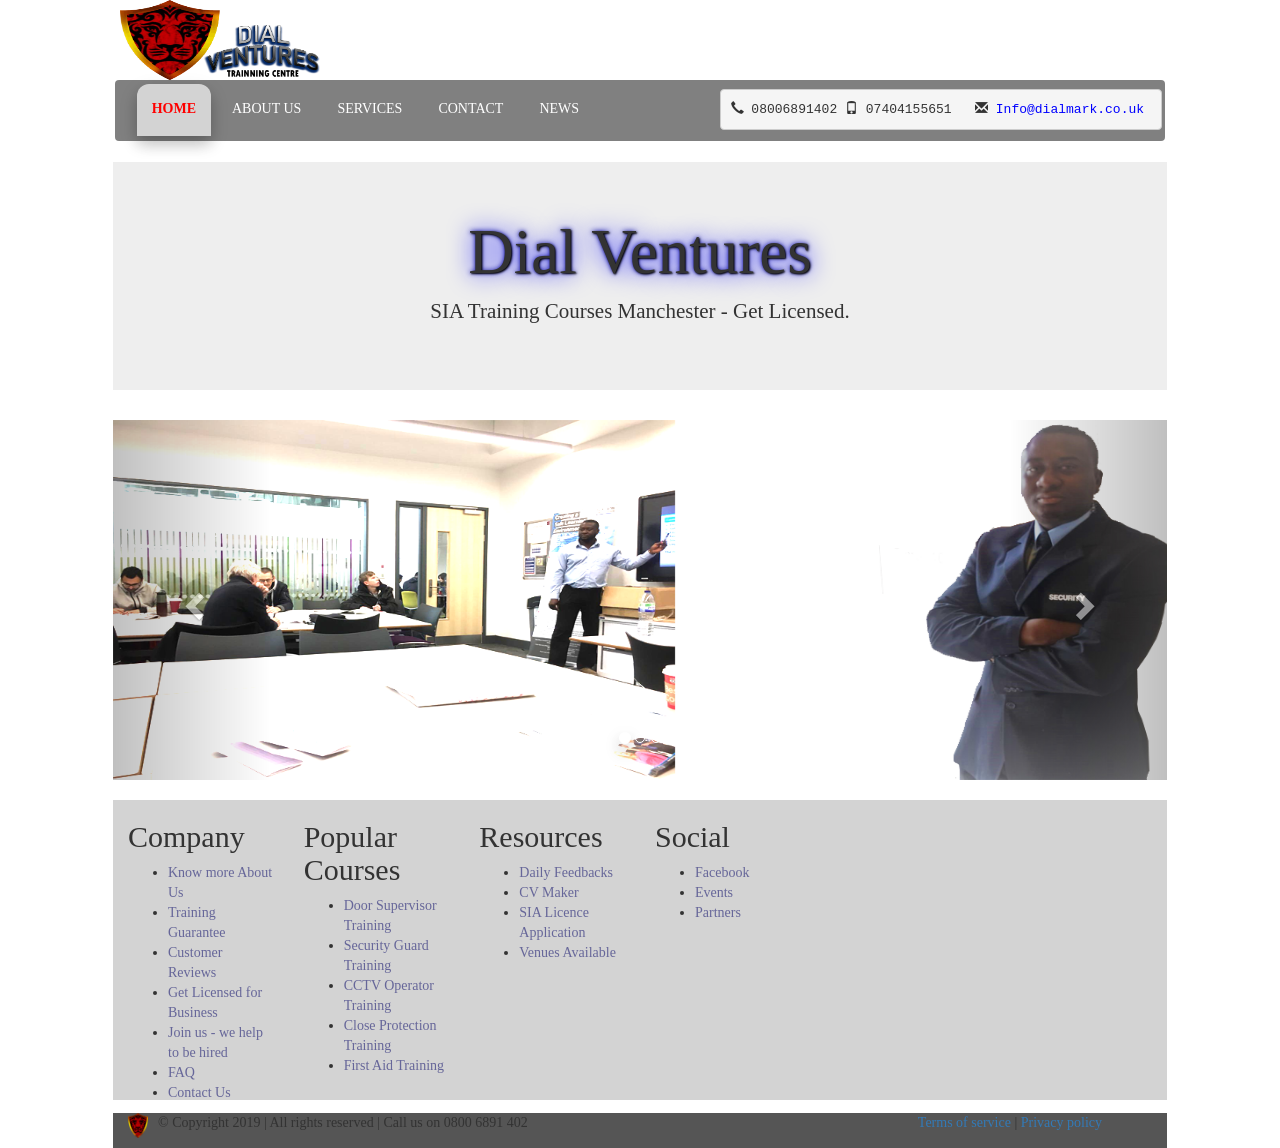
==== index.html @ cc52b5c0 "footer done fixed the size and info  of the footer" ====
<!DOCTYPE html>
<html lang="en">

    <head>
        <meta charset="UTF-8">
        <meta name="viewport" content="width=device-width, initial-scale=1">
        <title> Security </title>

<!--        <link rel="stylesheet" href="https://stackpath.bootstrapcdn.com/bootstrap/4.3.1/css/bootstrap.min.css" integrity="sha384-ggOyR0iXCbMQv3Xipma34MD+dH/1fQ784/j6cY/iJTQUOhcWr7x9JvoRxT2MZw1T" crossorigin="anonymous">-->

        <link rel="stylesheet" href="https://maxcdn.bootstrapcdn.com/bootstrap/3.4.0/css/bootstrap.min.css">

<!--        <link rel="stylesheet" href="https://stackpath.bootstrapcdn.com/bootstrap/4.1.2/css/bootstrap.min.css" integrity="sha384-Smlep5jCw/wG7hdkwQ/Z5nLIefveQRIY9nfy6xoR1uRYBtpZgI6339F5dgvm/e9B" crossorigin="anonymous">-->



        <link rel="stylesheet" href="StyleSheet/style.css">



    </head>



    <body>

        <div class="container-box">
        <!--        Navbar-->

            <nav class="navbar nav navbar navbar-fixed-top">
                <div class="container-fluid">
                    
                    <div class="navbar-header" >
                        
                        <button type="button" class=" navbar-default navbar-toggle" data-toggle="collapse" data-target="#myNavbar">
                            <span class="icon-bar"></span>
                            <span class="icon-bar"></span>
                            <span class="icon-bar"></span>                        
                        </button>
                        <img class="nav-logo" src="Images/logo%20and%20name.png" width="200" height="80" class="d-inline-block align-top" alt=""> 
                    </div>
                    
                </div>

    
            
            <nav class="navbar nav navbar-default-nav navbar-fixed-top-2">
                <div class="container-fluid">
                    <ul class="nav navbar-nav navbar-right">
                        <div  class="contact">
                            <pre><span class="glyphicon glyphicon-earphone"></span> 08006891402 <span class="glyphicon glyphicon-phone"></span> 07404155651   <span class="glyphicon glyphicon-envelope"></span><a href=mark@hotmail.com><font color="blue"> Info@dialmark.co.uk </font></a></pre>  
                        </div>
                    </ul>
                    <div class="collapse navbar-collapse" id="myNavbar">
                        <ul class="nav navbar-nav">
                            <li class="nav-item">
                                <a class="nav-link active" id="show_home" href="#">Home<span class="sr-only">(current)</span></a>  
                            </li>
                            <li class="nav-item">
                                <a class="nav-link" id="show_aboutUs" href="#">About US</a>
                            </li>
                            <li class="nav-item">
                                <a class="nav-link" id="show_services" href="#">Services</a>
                            </li>
                            <li class="nav-item">
                                <a class="nav-link" id="show_contact" href="#">Contact</a>
                            </li>
                            <li class="nav-item">
                                <a class="nav-link" id="show_news" href="#">News</a>
                            </li>
                        </ul>
                    </div>
                </div>
            </nav>
            </nav>
<!--container-->
            
<div class="containerAssects">
    <div class="row">

<!--        home-->
        <div class="home">
            <!--------jumbotron----->
            <div class="jumbotron jumbotron-fluid">
                <div class="container text-center">
                    <h1 class="display-4"> Dial Ventures </h1>
                    <p class="lead">SIA Training Courses Manchester - Get Licensed.</p>
                </div>
            </div>


        <!--images-->
        <div id="myCarousel" class="carousel slide" data-ride= "carousel">

            <!--indicators-->
            <ol class="carousel-indicators">
                <li data-target = "#myCarousel" data-slide-to = "0" class="active"></li>
                <li data-target = "#myCarousel" data-slide-to = "1"></li>
                <li data-target = "#myCarousel" data-slide-to = "2"></li>
            </ol>

            <!--    wrapper for slides-->
            <div class="carousel-inner">

                <div class="item active">
                    <img src="Images/pic1.png" alt="sec">
                    <div class="carousel-caption">
                        <h3></h3>
                        <p></p>
                    </div>
                </div>

                <div class="item">
                    <img src="Images/pic2.png" alt="sec2">
                    <div class="carousel-caption">
                        <h3></h3>
                        <p></p>
                    </div>
                </div>

                <div class="item">
                    <img src="Images/pic3.png" alt="sec3">
                    <div class="carousel-caption">
                        <h3><strong><font color="red"> WE WILL GIVE YOU THE SHIELD </font></strong></h3>
                        <p><font color="red"> IN ORDER TO PROCTED YOURSELF AND OTHERS </font></p>
                    </div>
                </div>

            </div> 

            <!-- Left and right controls -->
            <a class="left carousel-control" href="#myCarousel" data-slide="prev">
                <span class="glyphicon glyphicon-chevron-left"></span>
                <span class="sr-only">Previous</span>
            </a>
            <a class="right carousel-control" href="#myCarousel" data-slide="next">
                <span class="glyphicon glyphicon-chevron-right"></span>
                <span class="sr-only">Next</span>
            </a>

        </div>

        </div>

<!--        about us-->
        <div class="aboutUs">
            <h2>About Us</h2>
            <p class="indent">best trainning and lessons</p>
        </div>
<!--        services-->
        <div class="services">
            <h2>services</h2>
            <p class="indent">we sell what we show</p>
        </div>
<!--        contacts-->
        <div class="contacts">
            <h2>Contacts</h2> <br>
<!--            <p class="indent">we will find you</p>-->
            <div ><iframe width="100%" height="400px" src="https://maps.google.com/maps?width=500px;height=400px;hl=en&amp;q=4th%20Floor%20%20Wilson%20Park%20Monsall%20Road%20Newton%20Heath%20M40%208WN%2C%20Manchester%2C%20United%20Kingdom+(Security%20Dial%20Ventures)&amp;ie=UTF8&amp;t=k&amp;z=17&amp;iwloc=B&amp;output=embed" frameborder="0" scrolling="no" marginheight="0" marginwidth="0"></iframe>
            </div>
            <address>
                Contact <a href="Info@dialmark.co.uk">Mark </a>for more information .<br> <br>
                <strong>Visit us at:</strong><br><br>
                4th Floor, <br>
                Wilson Park Monsall Road<br>
                Newton Heath,<br>
                M40 8WN Manchester <br>
                England<br>
            </address>
        </div>
<!--        news-->
        <div class="news">
            <h2>news</h2>
            <p class="indent">the office will open soon</p>
        </div>


        <!-- Footer -->
<!--        <footer class="page-footer font-small teal pt-4">-->

            <!-- Footer Text -->
<!--
            <div class="container-fluid text-center text-md-left">

            </div>
-->
            <!-- Footer Text -->

            <!-- Copyright --> 
<!--
            <div class="footer-copyright text-center py-3">© 2018 Copyright:
                <p> Coded by Wylker Gomes </p>
            </div>
-->
            <!-- Copyright -->

<!--        </footer>-->
       
       
       
       
       
        <!-- Footer -->
               
               
        <div class="contain-footer">
            
                <div class="col-md-2">
                   
                    <h2 class="header">Company</h2>
                    <ul class="sitemap-list">
                        <li><font color="#666699">Know more About Us</font></li>
                        <li><font color="#666699">Training Guarantee</font></li>
                        <li><font color="#666699">Customer Reviews</font></li>
                        <li><font color="#666699">Get Licensed for Business</font></li>
                        <li><font color="#666699">Join us - we help to be hired</font></li>
                        <li><font color="#666699">FAQ</font></li>
                        <li><font color="#666699">Contact Us</font></li>
                    </ul>
                </div>

                <div class="col-md-2">
                    <h2 class="header">Popular Courses</h2>
                    <ul class="sitemap-list">
                        <li><font color="#666699">Door Supervisor Training</font></li>
                        <li><font color="#666699">Security Guard Training</font></li>
                        <li><font color="#666699">CCTV Operator Training</font></li>
                        <li><font color="#666699">Close Protection Training</font></li>
                        <li><font color="#666699">First Aid Training</font></li>					
                    </ul>
                </div>

                <div class="col-md-2">
                    <h2 class="header">Resources</h2>
                    <ul class="sitemap-list">
                        <li><font color="#666699">Daily Feedbacks</font></li>
                        <li><font color="#666699">CV Maker</font></li>
                        <li><font color="#666699">SIA Licence Application</font></li>
                        <li><font color="#666699">Venues Available</font></li>
                    </ul>
                </div>  

                <div class="col-md-2">
                    <h2 class="header">Social</h2>

                    <ul class="sitemap-list">
                        <li><font color="#666699">Facebook</font></li>
                        <li><font color="#666699">Events</font></li>
                        <li><font color="#666699">Partners</font></li>
                    </ul>
                </div>
                <footer>
                            <div class="col-md-12">
                                    <p class="footer-logo pull-left"><a href=""> <img src="Images/security%20logo.png" width="20" height="25" alt="Get Licensed logo">  </a></p>
                                    <p class="copyright pull-left">  © Copyright 2019 | All rights reserved | Call us on 0800 6891 402</p>
                                    <p class="terms pull-right"><a href="">Terms of service </a> | <a href="">Privacy policy</a></p>
                            </div>
                </footer>  
            </div>          
        </div>
                </div>
                <!--/row-->
            </div>
            <!--container assects-->
        



<!--        <script src="https://code.jquery.com/jquery-3.3.1.slim.min.js" integrity="sha384-q8i/X+965DzO0rT7abK41JStQIAqVgRVzpbzo5smXKp4YfRvH+8abtTE1Pi6jizo" crossorigin="anonymous"></script>-->
<!--        <script src="https://cdnjs.cloudflare.com/ajax/libs/popper.js/1.14.7/umd/popper.min.js" integrity="sha384-UO2eT0CpHqdSJQ6hJty5KVphtPhzWj9WO1clHTMGa3JDZwrnQq4sF86dIHNDz0W1" crossorigin="anonymous"></script>-->
<!--        <script src="https://stackpath.bootstrapcdn.com/bootstrap/4.3.1/js/bootstrap.min.js" integrity="sha384-JjSmVgyd0p3pXB1rRibZUAYoIIy6OrQ6VrjIEaFf/nJGzIxFDsf4x0xIM+B07jRM" crossorigin="anonymous"></script>-->

        <script src="https://ajax.googleapis.com/ajax/libs/jquery/3.3.1/jquery.min.js"></script>
        <script src="https://maxcdn.bootstrapcdn.com/bootstrap/3.4.0/js/bootstrap.min.js"></script>


        <script src="JavaScript/main.js"></script>


        <script src="http://ajax.googleapis.com/ajax/libs/jquery/1.10.2/jquery.min.js"></script>
<!--        <script src="js/bootstrap.js"></script>-->


     
       
       

    </body>

</html>
---- StyleSheet/style.css ----
.container-box{
    font-family: "Times New Roman", Times, serif;
    padding-left: 10%;
    padding-right: 10%;
    
}

/*div containers*/

.containerAssects .home{
    display:;
}

.containerAssects .aboutUs{
    display:none;
}
.containerAssects .services{
    display:none;
}
.containerAssects .contacts{
    display:none;
}
.containerAssects .news{display:none;
}

/*end of div containers*/

/*nav*/
ul a:hover{
    color: red !important;
}

nav{
    height: ;
    background-color:;
    margin-left: 4.7%;
    margin-right: 4.7%;

}

nav li{
    text-align: center;
    text-transform: uppercase;   
    
}
nav a{
    color: white !important;
    font-size: 1em !important;
}

/*
.contact nav-item{
    
    height: 20px;
    width: 20px;
    margin-left: 50px;
}
.contact{
    padding-left: 70%;
    padding-bottom: 0px;
    
}
*/
/*navbar button layout */


.navbar-default{
    margin-top: 8;
    background-color: black;
    border-color: gray;
}
.navbar-default .icon-bar {
    background-color: white;
}
.navbar-default-nav{
    background-color: gray;
    
}
/*/////////////////////*/

li.nav-item{
    margin-bottom:0px;
    margin-top: 3px;
}

.navbar-nav>li>a {
        padding-top: 15px;
        padding-bottom: 15px;
    margin-left: 6px;
}


.navbar-nav>li>a:hover:after{
    position: ;
    background-color: ;
}
.nav-item{
    background-color: ;
}


li > a:after{
    content: '';
    display: block;
    height: 1.5px;
    background-color: lightgray;
    transform: scaleX(0);
    transition: transform .3s;
}
li > a:hover:after{
    transform: scaleX(1);
    transition: transform .3s;
}
.active{
    color: red !important;
    font-weight: bold;
    background-color: lightgray;
    border-top-left-radius: 12px;
    border-top-right-radius: 12px;
    box-shadow: 0 8px 16px 0 rgba(0,0,0,0.2), 0 6px 20px 0 rgba(0,0,0,0.10);
    
}

/* contacts phone number and email*/
.navbar-right{
    margin-left:;
    margin-right:6px;
    padding-right:;
    padding-top: ;
    padding-left: ;
    padding-bottom:0px;
    
}
.nav>li>a:hover{
    background-color: lightgray;
    border-top-left-radius: 12px;
    border-top-right-radius: 12px;
    
}
.contact{
    margin-left: ;
    margin-right:-19px;
    padding-right:;
    padding-top: 8px;
}
.navbar-fixed-top-2{
    margin-top:px;
    padding-left: ;
    padding-right: ;
    background-color: grey;
    margin-left: 
}
.navbar-fixed-top{
    
    padding-left: ;
    padding-right: ;
    background-color: white;  
}
.container-fluid .navbar-header{
    margin-right: 4%;
    margin-left: 4%;
}
/*container assects*/

.containerAssects{
    margin-top:150px;
}

/*Image carosel*/
.carousel-inner{
    
    overflow-x: hidden;
    width: 100%;
    height: 100%;
    padding-bottom:;

}
/*
.item>img{
    height: 100%;
    width: 100%;
    padding-top: px;
    
}
*/
.carousel-inner > .item > img {
    width:100%;
    height:360px;
/*    object-fit:contain;*/
/*
    .fill {object-fit: fill;}
    .contain {object-fit: contain;}
    .cover {object-fit: cover;}
    .scale-down {object-fit: scale-down;}
    .none {object-fit: none;}
*/
}


/*h1*/
h1 {
    color: white;
    text-shadow: 1px 1px 2px black, 0 0 25px blue, 0 0 5px darkblue;
}

/*/////////////////////////////*/


/* Set height of the grid so .sidenav can be 100% (adjust as needed) */
/*.row.content {height: 450px}*/

/* Set gray background color and 100% height */
/*
.sidenav {
    padding-top: 10px;
    background-color: #f1f1f1;
    height: auto;
    width: auto;
}
*/

/* Set black background color, white text and some padding */

/* On small screens, set height to 'auto' for sidenav and grid */
/*
@media screen and (max-width: 767px) {
    .sidenav {
        height: auto;
        width: auto;
        padding: 0px;
    }
    .row.content {height:auto;} 
}
*/

/*footer*/

.contain-footer{
    background-color: lightgray;
    height: 300px;
    margin-top: 20px;
    padding-left: %;
    padding-right: %;
    padding-right:px;
    margin-right: ;
    margin-left: ;
}

.row{
    margin-right: px;
}
.col-sm-2{
    padding-right:px;
    margin: px;
}

.col-md-12{

    background-color: #555;
    padding-bottom: ;
    padding-top: ;
    margin-top: ;
    margin-right:px;
    padding-left: px;
}

.pull-left{
    margin-right: 10px;
}
.pull-right{
    margin-right: 50px;
}
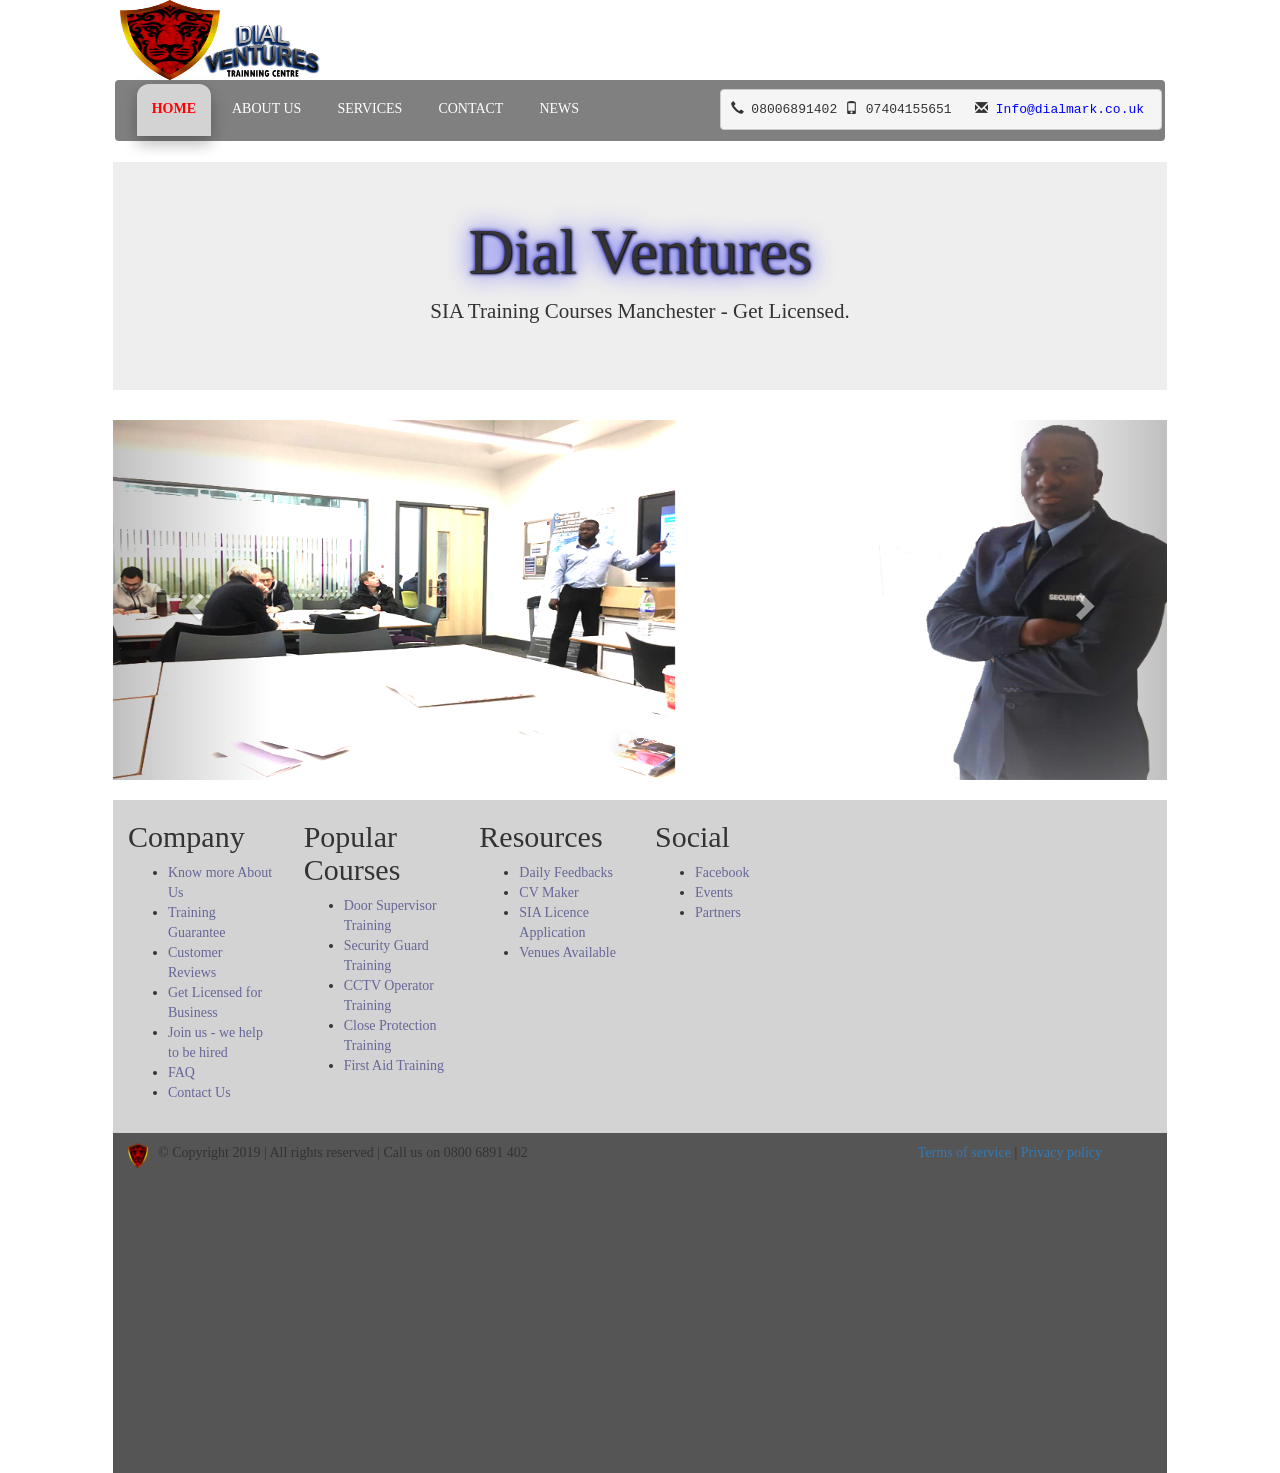
==== commit 5aaf99cb: "footer done, mobile & web version add info in on the other pages" ====
--- a/index.html
+++ b/index.html
@@ -203,10 +203,9 @@
         <!-- Footer -->
                
                
-        <div class="contain-footer">
+        <div id="contain-footer">
             
                 <div class="col-md-2">
-                   
                     <h2 class="header">Company</h2>
                     <ul class="sitemap-list">
                         <li><font color="#666699">Know more About Us</font></li>
@@ -249,20 +248,25 @@
                         <li><font color="#666699">Partners</font></li>
                     </ul>
                 </div>
-                <footer>
-                            <div class="col-md-12">
-                                    <p class="footer-logo pull-left"><a href=""> <img src="Images/security%20logo.png" width="20" height="25" alt="Get Licensed logo">  </a></p>
-                                    <p class="copyright pull-left">  © Copyright 2019 | All rights reserved | Call us on 0800 6891 402</p>
-                                    <p class="terms pull-right"><a href="">Terms of service </a> | <a href="">Privacy policy</a></p>
-                            </div>
-                </footer>  
+                
+            <div class="col-md-12">
+                <footer class="footer">
+                    <p class="footer-logo pull-left"><a href=""> <img src="Images/security%20logo.png" width="20" height="25" alt="Get Licensed logo">  </a></p>
+                    <p class="copyright pull-left">  © Copyright 2019 | All rights reserved | Call us on 0800 6891 402</p>
+                    <p class="terms pull-right"><a href="">Terms of service </a> | <a href="">Privacy policy</a></p>
+                </footer>
+            </div>
+                
+ 
+               </div> 
+            <!--  contain-footer-->
             </div>          
-        </div>
-                </div>
-                <!--/row-->
-            </div>
-            <!--container assects-->
-        
+        <!--/row-->
+        </div>
+            <div class="push"></div>
+    <!--container assects-->
+     </div>
+            <!--                footer-->
 
 
 
--- a/StyleSheet/style.css
+++ b/StyleSheet/style.css
@@ -235,38 +235,40 @@
 
 /*footer*/
 
-.contain-footer{
-    background-color: lightgray;
-    height: 300px;
+#contain-footer{
+    background-color: lightgray;
+    height: 625px;
     margin-top: 20px;
     padding-left: %;
     padding-right: %;
-    padding-right:px;
-    margin-right: ;
-    margin-left: ;
 }
 
 .row{
     margin-right: px;
 }
-.col-sm-2{
-    padding-right:px;
-    margin: px;
-}
-
-.col-md-12{
-
+.col-md-2{
+    background-color: lightgray;
+    padding-bottom: 20px;
+}
+
+.col-md-12 {
+
+    height: 340px;
     background-color: #555;
-    padding-bottom: ;
-    padding-top: ;
-    margin-top: ;
-    margin-right:px;
-    padding-left: px;
-}
+    padding-bottom:0px ;
+    padding-top: 0px;
+    margin-bottom: 0px;
+    position: fixed-botton;
+
+}
+
+
 
 .pull-left{
+    padding-top: 10px;
     margin-right: 10px;
 }
 .pull-right{
+    padding-top: 10px;
     margin-right: 50px;
 }
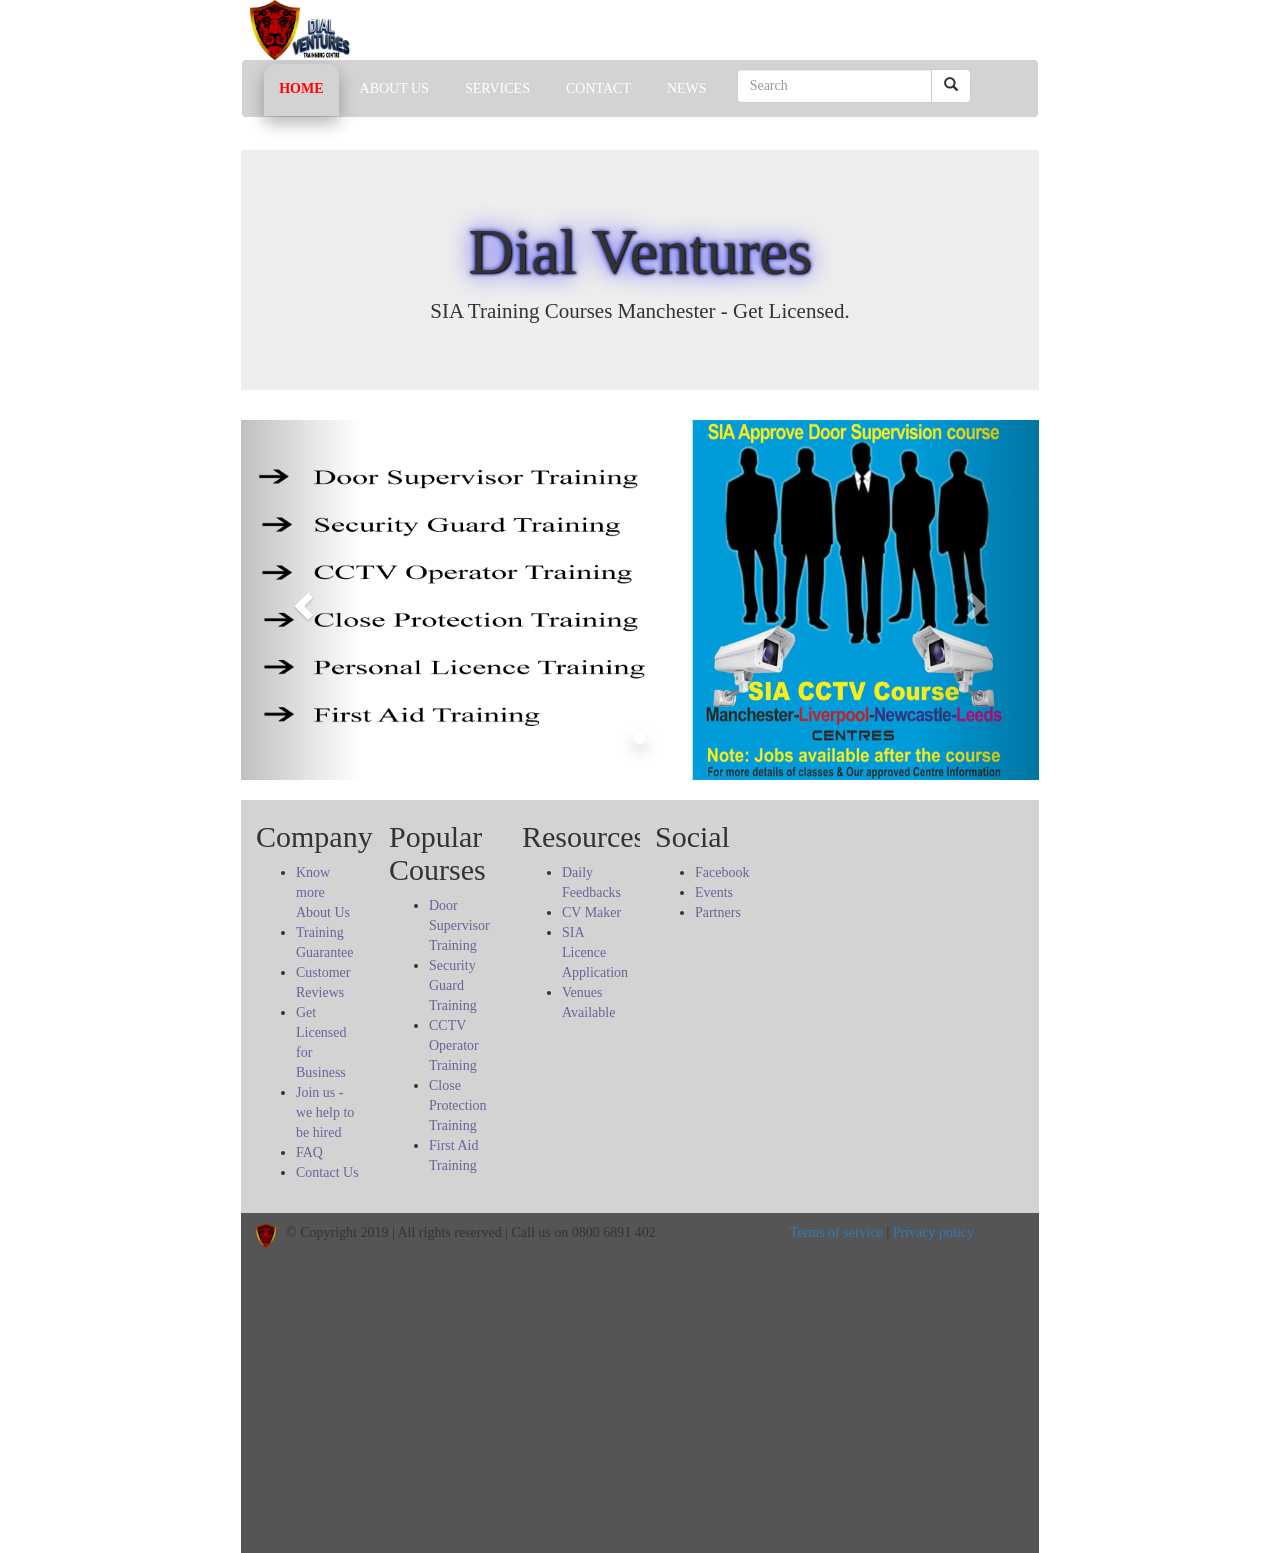
==== commit c4d3bc4a: "better nav bar change color and check the position of contacts" ====
--- a/index.html
+++ b/index.html
@@ -22,272 +22,393 @@
 
 
 
-    <body>
-
-        <div class="container-box">
-        <!--        Navbar-->
-
-            <nav class="navbar nav navbar navbar-fixed-top">
-                <div class="container-fluid">
-                    
-                    <div class="navbar-header" >
-                        
-                        <button type="button" class=" navbar-default navbar-toggle" data-toggle="collapse" data-target="#myNavbar">
-                            <span class="icon-bar"></span>
-                            <span class="icon-bar"></span>
-                            <span class="icon-bar"></span>                        
+    <body data-brackets-id="510" style="">
+
+        <div data-brackets-id="511" class="container-box">
+            <!--        Navbar-->
+
+            <nav data-brackets-id="512" class="navbar nav navbar navbar-fixed-top">
+                <div data-brackets-id="513" class="container-fluid">
+
+                    <div data-brackets-id="514" class="navbar-header">
+
+                        <button data-brackets-id="515" type="button" class=" navbar-default navbar-toggle" data-toggle="collapse" data-target="#myNavbar">
+                            <span data-brackets-id="516" class="icon-bar"></span>
+                            <span data-brackets-id="517" class="icon-bar"></span>
+                            <span data-brackets-id="518" class="icon-bar"></span>                        
                         </button>
-                        <img class="nav-logo" src="Images/logo%20and%20name.png" width="200" height="80" class="d-inline-block align-top" alt=""> 
-                    </div>
-                    
+                        <img data-brackets-id="519" class="nav-logo" src="Images/logo%20and%20name.png" width="100" height="60" alt=""> 
+                        <div data-brackets-id="520" class="contact">
+                            <pre data-brackets-id="521"><span data-brackets-id="522" class="glyphicon glyphicon-earphone"></span> 08006891402 <span data-brackets-id="523" class="glyphicon glyphicon-phone"></span> 07404155651   <span data-brackets-id="524" class="glyphicon glyphicon-envelope"></span><a data-brackets-id="525" href="mark@hotmail.com"><font data-brackets-id="526" color="blue"> Info@dialmark.co.uk </font></a></pre>  
+                        </div>
+                    </div>
+
                 </div>
 
-    
-            
-            <nav class="navbar nav navbar-default-nav navbar-fixed-top-2">
-                <div class="container-fluid">
-                    <ul class="nav navbar-nav navbar-right">
-                        <div  class="contact">
-                            <pre><span class="glyphicon glyphicon-earphone"></span> 08006891402 <span class="glyphicon glyphicon-phone"></span> 07404155651   <span class="glyphicon glyphicon-envelope"></span><a href=mark@hotmail.com><font color="blue"> Info@dialmark.co.uk </font></a></pre>  
-                        </div>
-                    </ul>
-                    <div class="collapse navbar-collapse" id="myNavbar">
-                        <ul class="nav navbar-nav">
-                            <li class="nav-item">
-                                <a class="nav-link active" id="show_home" href="#">Home<span class="sr-only">(current)</span></a>  
-                            </li>
-                            <li class="nav-item">
-                                <a class="nav-link" id="show_aboutUs" href="#">About US</a>
-                            </li>
-                            <li class="nav-item">
-                                <a class="nav-link" id="show_services" href="#">Services</a>
-                            </li>
-                            <li class="nav-item">
-                                <a class="nav-link" id="show_contact" href="#">Contact</a>
-                            </li>
-                            <li class="nav-item">
-                                <a class="nav-link" id="show_news" href="#">News</a>
-                            </li>
+
+
+                <nav data-brackets-id="527" class="navbar nav navbar-default-nav navbar-fixed-top-2">
+                    <div data-brackets-id="528" class="container-fluid">
+                        <ul data-brackets-id="529" class="nav navbar-nav navbar-right">
+
                         </ul>
-                    </div>
-                </div>
+                        <div data-brackets-id="530" class="collapse navbar-collapse" id="myNavbar">
+                            <ul data-brackets-id="531" class="nav navbar-nav">
+                                <li data-brackets-id="532" class="nav-item">
+                                    <a data-brackets-id="533" class="nav-link active" id="show_home" href="#">Home<span data-brackets-id="534" class="sr-only">(current)</span></a>
+                                </li>
+                                <li data-brackets-id="535" class="nav-item">
+                                    <a data-brackets-id="536" class="nav-link" id="show_aboutUs" href="#">About US</a>
+                                </li>
+                                <li data-brackets-id="537" class="nav-item">
+                                    <a data-brackets-id="538" class="nav-link" id="show_services" href="#">Services</a>
+                                </li>
+                                <li data-brackets-id="539" class="nav-item">
+                                    <a data-brackets-id="540" class="nav-link" id="show_contact" href="#">Contact</a>
+                                </li>
+                                <li data-brackets-id="541" class="nav-item">
+                                    <a data-brackets-id="542" class="nav-link" id="show_news" href="#">News</a>
+                                </li>
+                            </ul>
+                            <form data-brackets-id="543" class="navbar-form navbar-left" action="/action_page.php">
+                                <div data-brackets-id="544" class="input-group">
+                                    <input data-brackets-id="545" type="text" class="form-control" placeholder="Search" name="search">
+                                    <div data-brackets-id="546" class="input-group-btn">
+                                        <button data-brackets-id="547" class="btn btn-default" type="submit">
+                                            <i data-brackets-id="548" class="glyphicon glyphicon-search"></i>
+                                        </button>
+                                    </div>
+                                </div>
+                            </form>
+                        </div>
+                    </div>
+                </nav>
             </nav>
-            </nav>
-<!--container-->
-            
-<div class="containerAssects">
-    <div class="row">
-
-<!--        home-->
-        <div class="home">
-            <!--------jumbotron----->
-            <div class="jumbotron jumbotron-fluid">
-                <div class="container text-center">
-                    <h1 class="display-4"> Dial Ventures </h1>
-                    <p class="lead">SIA Training Courses Manchester - Get Licensed.</p>
-                </div>
+
+
+            <!--new header-->
+
+            <!--
+<nav class="navbar nav navbar-default-nav navbar-fixed-top-2">
+<div class="container-fluid">
+<div class="navbar-header">
+<a class="navbar-brand" href="#"></a>
+</div>
+<ul class="nav navbar-nav">
+<li class="active"><a href="#">Home</a></li>
+<li><a href="#">Page 1</a></li>
+<li><a href="#">Page 2</a></li>
+</ul>
+<form class="navbar-form navbar-left" action="/action_page.php">
+<div class="input-group">
+<input type="text" class="form-control" placeholder="Search" name="search">
+<div class="input-group-btn">
+<button class="btn btn-default" type="submit">
+<i class="glyphicon glyphicon-search"></i>
+</button>
+</div>
+</div>
+</form>
+</div>
+</nav>
+-->
+
+
+            <!--mss header-->
+
+            <!--            <header id="header" class="container">-->
+            <!-- begin header top -->
+            <!--                <section id="header-top" class="clearfix">-->
+            <!-- begin header left -->
+            <!--
+<div class="one-half">
+
+<h1 id="logo"><a href="http://www.mcrsecurity.co.uk"><img src="http://www.mcrsecurity.co.uk/wp-content/uploads/2014/02/Logo-New.png" alt="MSS Security "></a></h1>
+<p id="tagline"></p>
+</div>
+-->
+            <!-- end header left -->
+
+            <!-- begin header right -->
+            <!--                    <div class="one-half column-last">-->
+            <!-- begin language switcher -->
+            <!--                        <div id="flags" class="size18"><ul id="sortable" class="ui-sortable" style="float:left"></ul></div><div id="google_language_translator"><div class="skiptranslate goog-te-gadget" dir="ltr" style=""><div id=":0.targetLanguage" style="display: inline;"><select class="goog-te-combo" aria-label="Language Translate Widget"><option value="">Select Language</option><option value="cy">Welsh</option></select></div>&nbsp;&nbsp;Powered by <span style="white-space:nowrap"><a class="goog-logo-link" href="https://translate.google.com" target="_blank"><img src="https://www.gstatic.com/images/branding/googlelogo/1x/googlelogo_color_42x16dp.png" width="37px" height="14px" style="padding-right: 3px" alt="Google Translate">Translate</a></span></div></div>                                 end language switcher -->
+
+            <!-- begin contact info -->
+            <!--
+<div class="contact-info">
+<p class="phone">0800 1577046</p>
+<p class="email"><a href="mailto:enquiries@mcrsecurity.co.uk">enquiries@mcrsecurity.co.uk</a></p>
+</div>
+-->
+            <!-- end contact info -->
+
+            <!--                    </div>-->
+            <!-- end header right -->
+            <!--                </section>-->
+            <!-- end header top -->
+
+            <!-- begin navigation bar -->
+            <!--                <section id="navbar" class="clearfix">-->
+            <!-- begin navigation -->
+            <!--
+<nav id="nav" class=" "><ul id="navlist" class="clearfix l_tinynav1"><li><a href="/">Home</a></li>
+<li><a rel="5c7d678b77e02" href="http://www.mcrsecurity.co.uk/about-us/" class="">About Us</a>
+</li>
+<li><a rel="5c7d678b7837d" href="http://www.mcrsecurity.co.uk/services/" class="">Our Services</a>
+</li>
+<li><a rel="5c7d678b78b20" href="http://www.mcrsecurity.co.uk/our-clients/" class="">Clients</a>
+</li>
+<li><a href="http://www.mcrsecurity.co.uk/news/">News</a></li>
+<li><a rel="5c7d678b78e55" href="http://www.mcrsecurity.co.uk/contact/" class="">Contact</a>
+</li>
+</ul><select class="tinynav tinynav1"><option>Navigate ...</option><option value="/"> - Home</option><option value="http://www.mcrsecurity.co.uk/about-us/"> - About Us</option><option value="http://www.mcrsecurity.co.uk/sia-approved-contractors/"> -  - We are SIA Approved Contractors</option><option value="http://www.mcrsecurity.co.uk/about-us/corporate-responsibility/"> -  - Corporate Responsibility Policy</option><option value="http://www.mcrsecurity.co.uk/about-us/social-responsibility-2/"> -  - Social Responsibility</option><option value="http://www.mcrsecurity.co.uk/about-us/northern-quarter-profile/"> -  - Northern Quarter Profile</option><option value="http://www.mcrsecurity.co.uk/about-us/complaints-procedure/"> -  - Complaints Procedure</option><option value="http://www.mcrsecurity.co.uk/services/"> - Our Services</option><option value="http://www.mcrsecurity.co.uk/services/door-supervision/"> -  - Door Supervision</option><option value="http://www.mcrsecurity.co.uk/services/door-supervision/door-supervision-products/"> -  -  - Door Supervision Products</option><option value="http://www.mcrsecurity.co.uk/services/security-guarding/"> -  - Security Guarding</option><option value="http://www.mcrsecurity.co.uk/services/event-stewarding/"> -  - Event Security</option><option value="http://www.mcrsecurity.co.uk/services/facilities-management/"> -  - Facilities Management</option><option value="http://www.mcrsecurity.co.uk/services/car-parking-management/"> -  - Car Parking Management</option><option value="http://www.mcrsecurity.co.uk/services/key-holding-alarm-response/"> -  - Key Holding &amp; Alarm Response</option><option value="http://www.mcrsecurity.co.uk/services/mobile-patrols/"> -  - Mobile Patrols</option><option value="http://www.mcrsecurity.co.uk/our-clients/"> - Clients</option><option value="http://www.mcrsecurity.co.uk/our-clients/testimonials/"> -  - Testimonials</option><option value="http://www.mcrsecurity.co.uk/our-clients/online-booking/"> -  - Online Booking</option><option value="http://www.mcrsecurity.co.uk/news/"> - News</option><option value="http://www.mcrsecurity.co.uk/contact/"> - Contact</option><option value="http://www.mcrsecurity.co.uk/contact/recruitment/"> -  - Recruitment</option></select></nav>             end navigation 
+-->
+
+            <!-- begin search form -->
+            <!--
+<form id="search-form" action="http://www.mcrsecurity.co.uk/" method="get">
+<input id="s" type="text" name="s" placeholder="Search …" style="">
+<input id="search-submit" type="submit" name="search-submit" value="Search">
+</form>
+-->
+            <!-- end search form -->
+            <!--                </section>-->
+            <!-- end navigation bar -->
+
+            <!--            </header>-->
+
+
+
+
+
+
+
+
+
+
+
+
+
+
+            <!--container-->
+
+            <div data-brackets-id="549" class="containerAssects">
+                <div data-brackets-id="550" class="row">
+
+                    <!--        home-->
+                    <div data-brackets-id="551" class="home">
+                        <!--------jumbotron----->
+                        <div data-brackets-id="552" class="jumbotron jumbotron-fluid">
+                            <div data-brackets-id="553" class="container text-center">
+                                <h1 data-brackets-id="554" class="display-4"> Dial Ventures </h1>
+                                <p data-brackets-id="555" class="lead">SIA Training Courses Manchester - Get Licensed.</p>
+                            </div>
+                        </div>
+
+
+                        <!--images-->
+                        <div data-brackets-id="556" id="myCarousel" class="carousel slide" data-ride="carousel">
+
+                            <!--indicators-->
+                            <ol data-brackets-id="557" class="carousel-indicators">
+                                <li data-brackets-id="558" data-target="#myCarousel" data-slide-to="0" class=""></li>
+                                <li data-brackets-id="559" data-target="#myCarousel" data-slide-to="1" class="active"></li>
+                                <li data-brackets-id="560" data-target="#myCarousel" data-slide-to="2" class=""></li>
+                            </ol>
+
+                            <!--    wrapper for slides-->
+                            <div data-brackets-id="561" class="carousel-inner">
+
+                                <div data-brackets-id="562" class="item">
+                                    <img data-brackets-id="563" src="Images/pic1.png" alt="sec">
+                                    <div data-brackets-id="564" class="carousel-caption">
+                                        <h3 data-brackets-id="565"></h3>
+                                        <p data-brackets-id="566"></p>
+                                    </div>
+                                </div>
+
+                                <div data-brackets-id="567" class="item active">
+                                    <img data-brackets-id="568" src="Images/pic2.png" alt="sec2">
+                                    <div data-brackets-id="569" class="carousel-caption">
+                                        <h3 data-brackets-id="570"></h3>
+                                        <p data-brackets-id="571"></p>
+                                    </div>
+                                </div>
+
+                                <div data-brackets-id="572" class="item">
+                                    <img data-brackets-id="573" src="Images/pic3.png" alt="sec3">
+                                    <div data-brackets-id="574" class="carousel-caption">
+                                        <h3 data-brackets-id="575"><strong data-brackets-id="576"><font data-brackets-id="577" color="red"> WE WILL GIVE YOU THE SHIELD </font></strong></h3>
+                                        <p data-brackets-id="578"><font data-brackets-id="579" color="red"> IN ORDER TO PROCTED YOURSELF AND OTHERS </font></p>
+                                    </div>
+                                </div>
+
+                            </div> 
+
+                            <!-- Left and right controls -->
+                            <a data-brackets-id="580" class="left carousel-control" href="#myCarousel" data-slide="prev">
+                                <span data-brackets-id="581" class="glyphicon glyphicon-chevron-left"></span>
+                                <span data-brackets-id="582" class="sr-only">Previous</span>
+                            </a>
+                            <a data-brackets-id="583" class="right carousel-control" href="#myCarousel" data-slide="next">
+                                <span data-brackets-id="584" class="glyphicon glyphicon-chevron-right"></span>
+                                <span data-brackets-id="585" class="sr-only">Next</span>
+                            </a>
+
+                        </div>
+
+                    </div>
+
+                    <!--        about us-->
+                    <div data-brackets-id="586" class="aboutUs">
+                        <h2 data-brackets-id="587">About Us</h2>
+                        <p data-brackets-id="588" class="indent">best trainning and lessons</p>
+                    </div>
+                    <!--        services-->
+                    <div data-brackets-id="589" class="services">
+                        <h2 data-brackets-id="590">services</h2>
+                        <p data-brackets-id="591" class="indent">we sell what we show</p>
+                    </div>
+                    <!--        contacts-->
+                    <div data-brackets-id="592" class="contacts">
+                        <h2 data-brackets-id="593">Contacts</h2> <br data-brackets-id="594">
+                        <!--            <p class="indent">we will find you</p>-->
+                        <div data-brackets-id="595"><iframe data-brackets-id="596" width="100%" height="400px" src="https://maps.google.com/maps?width=500px;height=400px;hl=en&amp;q=4th%20Floor%20%20Wilson%20Park%20Monsall%20Road%20Newton%20Heath%20M40%208WN%2C%20Manchester%2C%20United%20Kingdom+(Security%20Dial%20Ventures)&amp;ie=UTF8&amp;t=k&amp;z=17&amp;iwloc=B&amp;output=embed" frameborder="0" scrolling="no" marginheight="0" marginwidth="0"></iframe>
+                        </div>
+                        <address data-brackets-id="597">
+                            Contact <a data-brackets-id="598" href="Info@dialmark.co.uk">Mark </a>for more information .<br data-brackets-id="599"> <br data-brackets-id="600">
+                            <strong data-brackets-id="601">Visit us at:</strong><br data-brackets-id="602"><br data-brackets-id="603">
+                            4th Floor, <br data-brackets-id="604">
+                            Wilson Park Monsall Road<br data-brackets-id="605">
+                            Newton Heath,<br data-brackets-id="606">
+                            M40 8WN Manchester <br data-brackets-id="607">
+                            England<br data-brackets-id="608">
+                        </address>
+                    </div>
+                    <!--        news-->
+                    <div data-brackets-id="609" class="news">
+                        <h2 data-brackets-id="610">News</h2>
+                        <p data-brackets-id="611" class="indent"> Please contact the office for more information </p>
+                    </div>
+
+
+                    <!-- Footer -->
+                    <!--        <footer class="page-footer font-small teal pt-4">-->
+
+                    <!-- Footer Text -->
+                    <!--
+<div class="container-fluid text-center text-md-left">
+
+</div>
+-->
+                    <!-- Footer Text -->
+
+                    <!-- Copyright --> 
+                    <!--
+<div class="footer-copyright text-center py-3">© 2018 Copyright:
+<p> Coded by Wylker Gomes </p>
+</div>
+-->
+                    <!-- Copyright -->
+
+                    <!--        </footer>-->
+
+
+
+
+
+                    <!-- Footer -->
+
+
+                    <div data-brackets-id="612" id="contain-footer">
+
+                        <div data-brackets-id="613" class="col-md-2">
+                            <h2 data-brackets-id="614" class="header">Company</h2>
+                            <ul data-brackets-id="615" class="sitemap-list">
+                                <li data-brackets-id="616"><font data-brackets-id="617" color="#666699">Know more About Us</font></li>
+                                <li data-brackets-id="618"><font data-brackets-id="619" color="#666699">Training Guarantee</font></li>
+                                <li data-brackets-id="620"><font data-brackets-id="621" color="#666699">Customer Reviews</font></li>
+                                <li data-brackets-id="622"><font data-brackets-id="623" color="#666699">Get Licensed for Business</font></li>
+                                <li data-brackets-id="624"><font data-brackets-id="625" color="#666699">Join us - we help to be hired</font></li>
+                                <li data-brackets-id="626"><font data-brackets-id="627" color="#666699">FAQ</font></li>
+                                <li data-brackets-id="628"><font data-brackets-id="629" color="#666699">Contact Us</font></li>
+                            </ul>
+                        </div>
+
+                        <div data-brackets-id="630" class="col-md-2">
+                            <h2 data-brackets-id="631" class="header">Popular Courses</h2>
+                            <ul data-brackets-id="632" class="sitemap-list">
+                                <li data-brackets-id="633"><font data-brackets-id="634" color="#666699">Door Supervisor Training</font></li>
+                                <li data-brackets-id="635"><font data-brackets-id="636" color="#666699">Security Guard Training</font></li>
+                                <li data-brackets-id="637"><font data-brackets-id="638" color="#666699">CCTV Operator Training</font></li>
+                                <li data-brackets-id="639"><font data-brackets-id="640" color="#666699">Close Protection Training</font></li>
+                                <li data-brackets-id="641"><font data-brackets-id="642" color="#666699">First Aid Training</font></li>					
+                            </ul>
+                        </div>
+
+                        <div data-brackets-id="643" class="col-md-2">
+                            <h2 data-brackets-id="644" class="header">Resources</h2>
+                            <ul data-brackets-id="645" class="sitemap-list">
+                                <li data-brackets-id="646"><font data-brackets-id="647" color="#666699">Daily Feedbacks</font></li>
+                                <li data-brackets-id="648"><font data-brackets-id="649" color="#666699">CV Maker</font></li>
+                                <li data-brackets-id="650"><font data-brackets-id="651" color="#666699">SIA Licence Application</font></li>
+                                <li data-brackets-id="652"><font data-brackets-id="653" color="#666699">Venues Available</font></li>
+                            </ul>
+                        </div>  
+
+                        <div data-brackets-id="654" class="col-md-2">
+                            <h2 data-brackets-id="655" class="header">Social</h2>
+
+                            <ul data-brackets-id="656" class="sitemap-list">
+                                <li data-brackets-id="657"><font data-brackets-id="658" color="#666699">Facebook</font></li>
+                                <li data-brackets-id="659"><font data-brackets-id="660" color="#666699">Events</font></li>
+                                <li data-brackets-id="661"><font data-brackets-id="662" color="#666699">Partners</font></li>
+                            </ul>
+                        </div>
+
+                        <div data-brackets-id="663" class="col-md-12">
+                            <footer data-brackets-id="664" class="footer">
+                                <p data-brackets-id="665" class="footer-logo pull-left"><a data-brackets-id="666" href=""> <img data-brackets-id="667" src="Images/security%20logo.png" width="20" height="25" alt="Get Licensed logo">  </a></p>
+                                <p data-brackets-id="668" class="copyright pull-left">  © Copyright 2019 | All rights reserved | Call us on 0800 6891 402</p>
+                                <p data-brackets-id="669" class="terms pull-right"><a data-brackets-id="670" href="">Terms of service </a> | <a data-brackets-id="671" href="">Privacy policy</a></p>
+                            </footer>
+                        </div>
+
+
+                    </div> 
+                    <!--  contain-footer-->
+                </div>          
+                <!--/row-->
             </div>
-
-
-        <!--images-->
-        <div id="myCarousel" class="carousel slide" data-ride= "carousel">
-
-            <!--indicators-->
-            <ol class="carousel-indicators">
-                <li data-target = "#myCarousel" data-slide-to = "0" class="active"></li>
-                <li data-target = "#myCarousel" data-slide-to = "1"></li>
-                <li data-target = "#myCarousel" data-slide-to = "2"></li>
-            </ol>
-
-            <!--    wrapper for slides-->
-            <div class="carousel-inner">
-
-                <div class="item active">
-                    <img src="Images/pic1.png" alt="sec">
-                    <div class="carousel-caption">
-                        <h3></h3>
-                        <p></p>
-                    </div>
-                </div>
-
-                <div class="item">
-                    <img src="Images/pic2.png" alt="sec2">
-                    <div class="carousel-caption">
-                        <h3></h3>
-                        <p></p>
-                    </div>
-                </div>
-
-                <div class="item">
-                    <img src="Images/pic3.png" alt="sec3">
-                    <div class="carousel-caption">
-                        <h3><strong><font color="red"> WE WILL GIVE YOU THE SHIELD </font></strong></h3>
-                        <p><font color="red"> IN ORDER TO PROCTED YOURSELF AND OTHERS </font></p>
-                    </div>
-                </div>
-
-            </div> 
-
-            <!-- Left and right controls -->
-            <a class="left carousel-control" href="#myCarousel" data-slide="prev">
-                <span class="glyphicon glyphicon-chevron-left"></span>
-                <span class="sr-only">Previous</span>
-            </a>
-            <a class="right carousel-control" href="#myCarousel" data-slide="next">
-                <span class="glyphicon glyphicon-chevron-right"></span>
-                <span class="sr-only">Next</span>
-            </a>
-
+            <div data-brackets-id="672" class="push"></div>
+            <!--container assects-->
         </div>
-
-        </div>
-
-<!--        about us-->
-        <div class="aboutUs">
-            <h2>About Us</h2>
-            <p class="indent">best trainning and lessons</p>
-        </div>
-<!--        services-->
-        <div class="services">
-            <h2>services</h2>
-            <p class="indent">we sell what we show</p>
-        </div>
-<!--        contacts-->
-        <div class="contacts">
-            <h2>Contacts</h2> <br>
-<!--            <p class="indent">we will find you</p>-->
-            <div ><iframe width="100%" height="400px" src="https://maps.google.com/maps?width=500px;height=400px;hl=en&amp;q=4th%20Floor%20%20Wilson%20Park%20Monsall%20Road%20Newton%20Heath%20M40%208WN%2C%20Manchester%2C%20United%20Kingdom+(Security%20Dial%20Ventures)&amp;ie=UTF8&amp;t=k&amp;z=17&amp;iwloc=B&amp;output=embed" frameborder="0" scrolling="no" marginheight="0" marginwidth="0"></iframe>
-            </div>
-            <address>
-                Contact <a href="Info@dialmark.co.uk">Mark </a>for more information .<br> <br>
-                <strong>Visit us at:</strong><br><br>
-                4th Floor, <br>
-                Wilson Park Monsall Road<br>
-                Newton Heath,<br>
-                M40 8WN Manchester <br>
-                England<br>
-            </address>
-        </div>
-<!--        news-->
-        <div class="news">
-            <h2>news</h2>
-            <p class="indent">the office will open soon</p>
-        </div>
-
-
-        <!-- Footer -->
-<!--        <footer class="page-footer font-small teal pt-4">-->
-
-            <!-- Footer Text -->
-<!--
-            <div class="container-fluid text-center text-md-left">
-
-            </div>
--->
-            <!-- Footer Text -->
-
-            <!-- Copyright --> 
-<!--
-            <div class="footer-copyright text-center py-3">© 2018 Copyright:
-                <p> Coded by Wylker Gomes </p>
-            </div>
--->
-            <!-- Copyright -->
-
-<!--        </footer>-->
-       
-       
-       
-       
-       
-        <!-- Footer -->
-               
-               
-        <div id="contain-footer">
-            
-                <div class="col-md-2">
-                    <h2 class="header">Company</h2>
-                    <ul class="sitemap-list">
-                        <li><font color="#666699">Know more About Us</font></li>
-                        <li><font color="#666699">Training Guarantee</font></li>
-                        <li><font color="#666699">Customer Reviews</font></li>
-                        <li><font color="#666699">Get Licensed for Business</font></li>
-                        <li><font color="#666699">Join us - we help to be hired</font></li>
-                        <li><font color="#666699">FAQ</font></li>
-                        <li><font color="#666699">Contact Us</font></li>
-                    </ul>
-                </div>
-
-                <div class="col-md-2">
-                    <h2 class="header">Popular Courses</h2>
-                    <ul class="sitemap-list">
-                        <li><font color="#666699">Door Supervisor Training</font></li>
-                        <li><font color="#666699">Security Guard Training</font></li>
-                        <li><font color="#666699">CCTV Operator Training</font></li>
-                        <li><font color="#666699">Close Protection Training</font></li>
-                        <li><font color="#666699">First Aid Training</font></li>					
-                    </ul>
-                </div>
-
-                <div class="col-md-2">
-                    <h2 class="header">Resources</h2>
-                    <ul class="sitemap-list">
-                        <li><font color="#666699">Daily Feedbacks</font></li>
-                        <li><font color="#666699">CV Maker</font></li>
-                        <li><font color="#666699">SIA Licence Application</font></li>
-                        <li><font color="#666699">Venues Available</font></li>
-                    </ul>
-                </div>  
-
-                <div class="col-md-2">
-                    <h2 class="header">Social</h2>
-
-                    <ul class="sitemap-list">
-                        <li><font color="#666699">Facebook</font></li>
-                        <li><font color="#666699">Events</font></li>
-                        <li><font color="#666699">Partners</font></li>
-                    </ul>
-                </div>
-                
-            <div class="col-md-12">
-                <footer class="footer">
-                    <p class="footer-logo pull-left"><a href=""> <img src="Images/security%20logo.png" width="20" height="25" alt="Get Licensed logo">  </a></p>
-                    <p class="copyright pull-left">  © Copyright 2019 | All rights reserved | Call us on 0800 6891 402</p>
-                    <p class="terms pull-right"><a href="">Terms of service </a> | <a href="">Privacy policy</a></p>
-                </footer>
-            </div>
-                
- 
-               </div> 
-            <!--  contain-footer-->
-            </div>          
-        <!--/row-->
-        </div>
-            <div class="push"></div>
-    <!--container assects-->
-     </div>
-            <!--                footer-->
-
-
-
-<!--        <script src="https://code.jquery.com/jquery-3.3.1.slim.min.js" integrity="sha384-q8i/X+965DzO0rT7abK41JStQIAqVgRVzpbzo5smXKp4YfRvH+8abtTE1Pi6jizo" crossorigin="anonymous"></script>-->
-<!--        <script src="https://cdnjs.cloudflare.com/ajax/libs/popper.js/1.14.7/umd/popper.min.js" integrity="sha384-UO2eT0CpHqdSJQ6hJty5KVphtPhzWj9WO1clHTMGa3JDZwrnQq4sF86dIHNDz0W1" crossorigin="anonymous"></script>-->
-<!--        <script src="https://stackpath.bootstrapcdn.com/bootstrap/4.3.1/js/bootstrap.min.js" integrity="sha384-JjSmVgyd0p3pXB1rRibZUAYoIIy6OrQ6VrjIEaFf/nJGzIxFDsf4x0xIM+B07jRM" crossorigin="anonymous"></script>-->
-
-        <script src="https://ajax.googleapis.com/ajax/libs/jquery/3.3.1/jquery.min.js"></script>
-        <script src="https://maxcdn.bootstrapcdn.com/bootstrap/3.4.0/js/bootstrap.min.js"></script>
-
-
-        <script src="JavaScript/main.js"></script>
-
-
-        <script src="http://ajax.googleapis.com/ajax/libs/jquery/1.10.2/jquery.min.js"></script>
-<!--        <script src="js/bootstrap.js"></script>-->
-
-
-     
-       
-       
+        <!--                footer-->
+
+
+
+        <!--        <script src="https://code.jquery.com/jquery-3.3.1.slim.min.js" integrity="sha384-q8i/X+965DzO0rT7abK41JStQIAqVgRVzpbzo5smXKp4YfRvH+8abtTE1Pi6jizo" crossorigin="anonymous"></script>-->
+        <!--        <script src="https://cdnjs.cloudflare.com/ajax/libs/popper.js/1.14.7/umd/popper.min.js" integrity="sha384-UO2eT0CpHqdSJQ6hJty5KVphtPhzWj9WO1clHTMGa3JDZwrnQq4sF86dIHNDz0W1" crossorigin="anonymous"></script>-->
+        <!--        <script src="https://stackpath.bootstrapcdn.com/bootstrap/4.3.1/js/bootstrap.min.js" integrity="sha384-JjSmVgyd0p3pXB1rRibZUAYoIIy6OrQ6VrjIEaFf/nJGzIxFDsf4x0xIM+B07jRM" crossorigin="anonymous"></script>-->
+
+        <script data-brackets-id="673" src="https://ajax.googleapis.com/ajax/libs/jquery/3.3.1/jquery.min.js"></script>
+        <script data-brackets-id="674" src="https://maxcdn.bootstrapcdn.com/bootstrap/3.4.0/js/bootstrap.min.js"></script>
+
+
+        <script data-brackets-id="675" src="JavaScript/main.js"></script>
+
+
+        <script data-brackets-id="676" src="http://ajax.googleapis.com/ajax/libs/jquery/1.10.2/jquery.min.js"></script>
+        <!--        <script src="js/bootstrap.js"></script>-->
+
+
+
+
+
+
+
+
 
     </body>
 
--- a/StyleSheet/style.css
+++ b/StyleSheet/style.css
@@ -1,7 +1,7 @@
 .container-box{
     font-family: "Times New Roman", Times, serif;
-    padding-left: 10%;
-    padding-right: 10%;
+    padding-left: 20%;
+    padding-right: 20%;
     
 }
 
@@ -138,26 +138,26 @@
     
 }
 .contact{
-    margin-left: ;
-    margin-right:-19px;
-    padding-right:;
-    padding-top: 8px;
+    margin-right: -51.9em;
+    float: right;
+    top: 10px;
+    margin-top: -50px;
 }
 .navbar-fixed-top-2{
     margin-top:px;
     padding-left: ;
     padding-right: ;
-    background-color: grey;
+    background-color: lightgray;
     margin-left: 
 }
 .navbar-fixed-top{
     
-    padding-left: ;
-    padding-right: ;
+    padding-left: 11%;
+    padding-right: 11%;
     background-color: white;  
 }
 .container-fluid .navbar-header{
-    margin-right: 4%;
+    margin-right: 2%;
     margin-left: 4%;
 }
 /*container assects*/
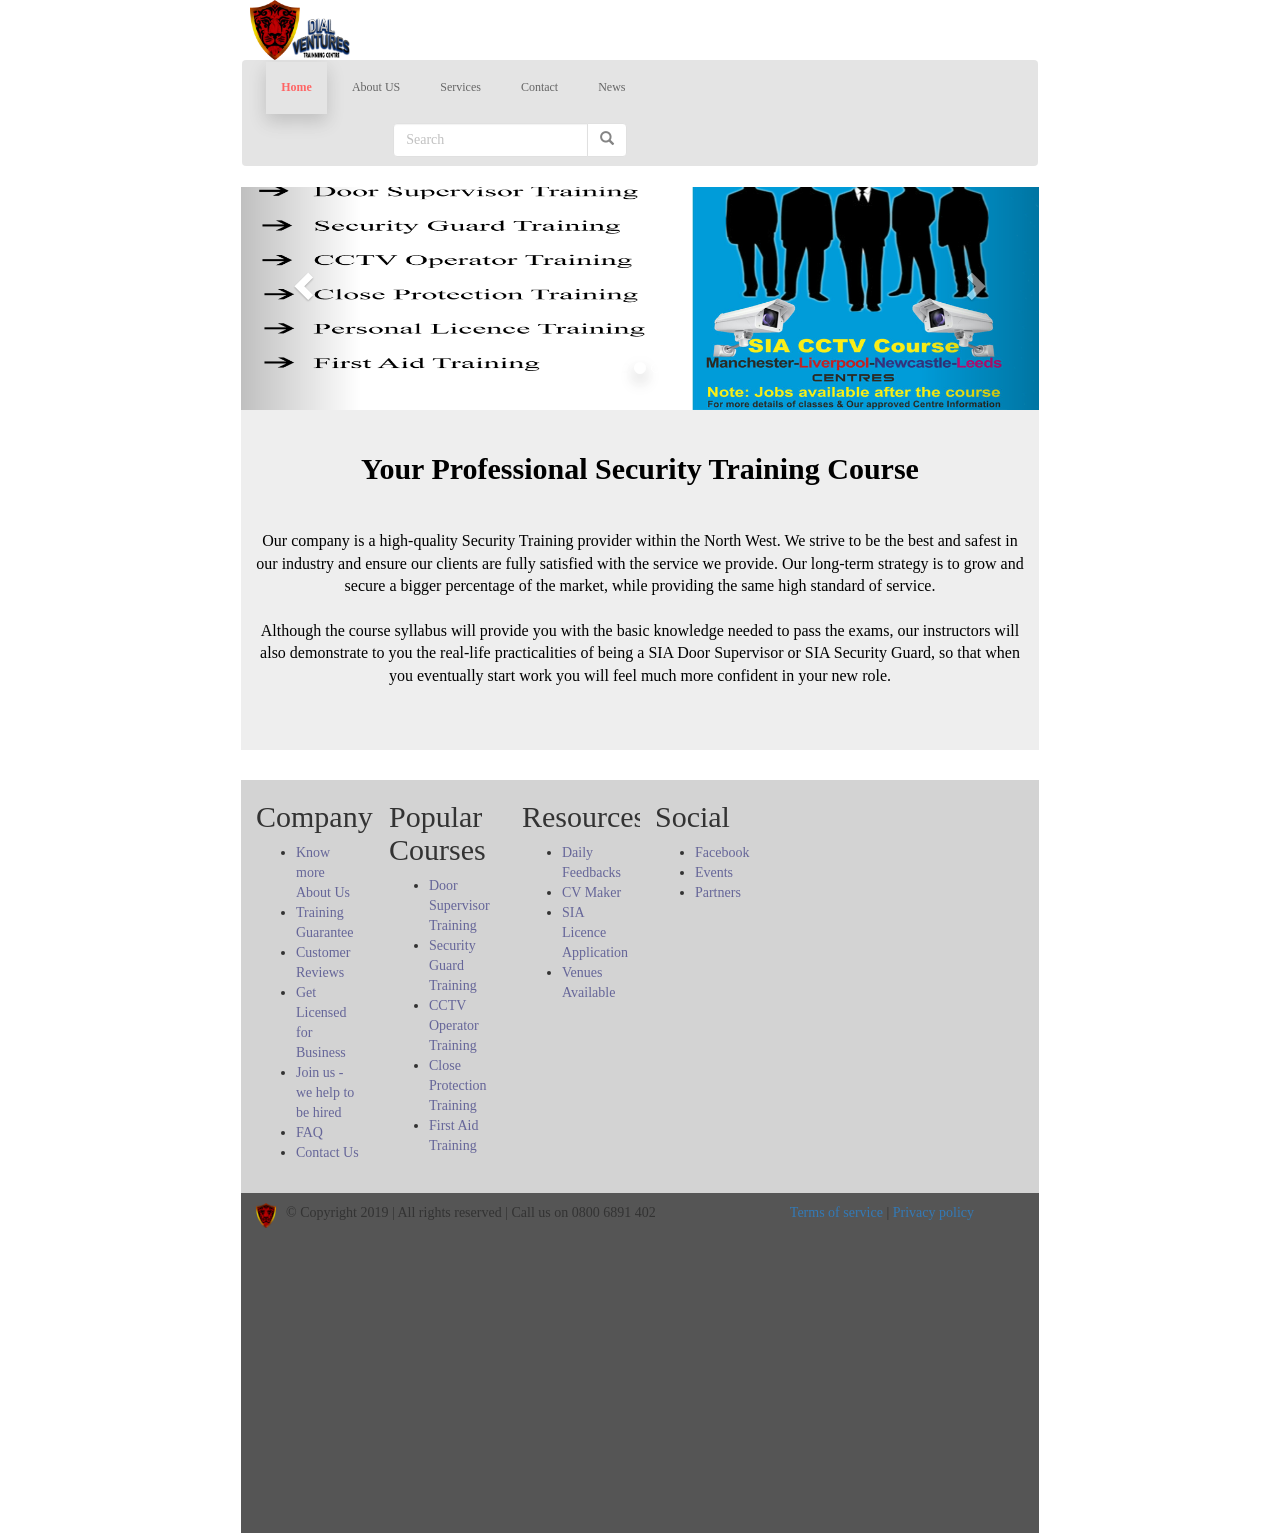
==== commit 2596f701: "main page done will start the services page" ====
--- a/index.html
+++ b/index.html
@@ -39,7 +39,7 @@
                         </button>
                         <img data-brackets-id="519" class="nav-logo" src="Images/logo%20and%20name.png" width="100" height="60" alt=""> 
                         <div data-brackets-id="520" class="contact">
-                            <pre data-brackets-id="521"><span data-brackets-id="522" class="glyphicon glyphicon-earphone"></span> 08006891402 <span data-brackets-id="523" class="glyphicon glyphicon-phone"></span> 07404155651   <span data-brackets-id="524" class="glyphicon glyphicon-envelope"></span><a data-brackets-id="525" href="mark@hotmail.com"><font data-brackets-id="526" color="blue"> Info@dialmark.co.uk </font></a></pre>  
+                            <pre data-brackets-id="521"><span data-brackets-id="522" class="glyphicon glyphicon-earphone"></span> 08006891402 <span data-brackets-id="523" class="glyphicon glyphicon-phone"></span> 07404155651   <span data-brackets-id="524" class="glyphicon glyphicon-envelope"></span><a data-brackets-id="525" href="Info@dialmark.co.uk "><font data-brackets-id="526" color="blue"> Info@dialmark.co.uk </font></a></pre>  
                         </div>
                     </div>
 
@@ -86,108 +86,6 @@
             </nav>
 
 
-            <!--new header-->
-
-            <!--
-<nav class="navbar nav navbar-default-nav navbar-fixed-top-2">
-<div class="container-fluid">
-<div class="navbar-header">
-<a class="navbar-brand" href="#"></a>
-</div>
-<ul class="nav navbar-nav">
-<li class="active"><a href="#">Home</a></li>
-<li><a href="#">Page 1</a></li>
-<li><a href="#">Page 2</a></li>
-</ul>
-<form class="navbar-form navbar-left" action="/action_page.php">
-<div class="input-group">
-<input type="text" class="form-control" placeholder="Search" name="search">
-<div class="input-group-btn">
-<button class="btn btn-default" type="submit">
-<i class="glyphicon glyphicon-search"></i>
-</button>
-</div>
-</div>
-</form>
-</div>
-</nav>
--->
-
-
-            <!--mss header-->
-
-            <!--            <header id="header" class="container">-->
-            <!-- begin header top -->
-            <!--                <section id="header-top" class="clearfix">-->
-            <!-- begin header left -->
-            <!--
-<div class="one-half">
-
-<h1 id="logo"><a href="http://www.mcrsecurity.co.uk"><img src="http://www.mcrsecurity.co.uk/wp-content/uploads/2014/02/Logo-New.png" alt="MSS Security "></a></h1>
-<p id="tagline"></p>
-</div>
--->
-            <!-- end header left -->
-
-            <!-- begin header right -->
-            <!--                    <div class="one-half column-last">-->
-            <!-- begin language switcher -->
-            <!--                        <div id="flags" class="size18"><ul id="sortable" class="ui-sortable" style="float:left"></ul></div><div id="google_language_translator"><div class="skiptranslate goog-te-gadget" dir="ltr" style=""><div id=":0.targetLanguage" style="display: inline;"><select class="goog-te-combo" aria-label="Language Translate Widget"><option value="">Select Language</option><option value="cy">Welsh</option></select></div>&nbsp;&nbsp;Powered by <span style="white-space:nowrap"><a class="goog-logo-link" href="https://translate.google.com" target="_blank"><img src="https://www.gstatic.com/images/branding/googlelogo/1x/googlelogo_color_42x16dp.png" width="37px" height="14px" style="padding-right: 3px" alt="Google Translate">Translate</a></span></div></div>                                 end language switcher -->
-
-            <!-- begin contact info -->
-            <!--
-<div class="contact-info">
-<p class="phone">0800 1577046</p>
-<p class="email"><a href="mailto:enquiries@mcrsecurity.co.uk">enquiries@mcrsecurity.co.uk</a></p>
-</div>
--->
-            <!-- end contact info -->
-
-            <!--                    </div>-->
-            <!-- end header right -->
-            <!--                </section>-->
-            <!-- end header top -->
-
-            <!-- begin navigation bar -->
-            <!--                <section id="navbar" class="clearfix">-->
-            <!-- begin navigation -->
-            <!--
-<nav id="nav" class=" "><ul id="navlist" class="clearfix l_tinynav1"><li><a href="/">Home</a></li>
-<li><a rel="5c7d678b77e02" href="http://www.mcrsecurity.co.uk/about-us/" class="">About Us</a>
-</li>
-<li><a rel="5c7d678b7837d" href="http://www.mcrsecurity.co.uk/services/" class="">Our Services</a>
-</li>
-<li><a rel="5c7d678b78b20" href="http://www.mcrsecurity.co.uk/our-clients/" class="">Clients</a>
-</li>
-<li><a href="http://www.mcrsecurity.co.uk/news/">News</a></li>
-<li><a rel="5c7d678b78e55" href="http://www.mcrsecurity.co.uk/contact/" class="">Contact</a>
-</li>
-</ul><select class="tinynav tinynav1"><option>Navigate ...</option><option value="/"> - Home</option><option value="http://www.mcrsecurity.co.uk/about-us/"> - About Us</option><option value="http://www.mcrsecurity.co.uk/sia-approved-contractors/"> -  - We are SIA Approved Contractors</option><option value="http://www.mcrsecurity.co.uk/about-us/corporate-responsibility/"> -  - Corporate Responsibility Policy</option><option value="http://www.mcrsecurity.co.uk/about-us/social-responsibility-2/"> -  - Social Responsibility</option><option value="http://www.mcrsecurity.co.uk/about-us/northern-quarter-profile/"> -  - Northern Quarter Profile</option><option value="http://www.mcrsecurity.co.uk/about-us/complaints-procedure/"> -  - Complaints Procedure</option><option value="http://www.mcrsecurity.co.uk/services/"> - Our Services</option><option value="http://www.mcrsecurity.co.uk/services/door-supervision/"> -  - Door Supervision</option><option value="http://www.mcrsecurity.co.uk/services/door-supervision/door-supervision-products/"> -  -  - Door Supervision Products</option><option value="http://www.mcrsecurity.co.uk/services/security-guarding/"> -  - Security Guarding</option><option value="http://www.mcrsecurity.co.uk/services/event-stewarding/"> -  - Event Security</option><option value="http://www.mcrsecurity.co.uk/services/facilities-management/"> -  - Facilities Management</option><option value="http://www.mcrsecurity.co.uk/services/car-parking-management/"> -  - Car Parking Management</option><option value="http://www.mcrsecurity.co.uk/services/key-holding-alarm-response/"> -  - Key Holding &amp; Alarm Response</option><option value="http://www.mcrsecurity.co.uk/services/mobile-patrols/"> -  - Mobile Patrols</option><option value="http://www.mcrsecurity.co.uk/our-clients/"> - Clients</option><option value="http://www.mcrsecurity.co.uk/our-clients/testimonials/"> -  - Testimonials</option><option value="http://www.mcrsecurity.co.uk/our-clients/online-booking/"> -  - Online Booking</option><option value="http://www.mcrsecurity.co.uk/news/"> - News</option><option value="http://www.mcrsecurity.co.uk/contact/"> - Contact</option><option value="http://www.mcrsecurity.co.uk/contact/recruitment/"> -  - Recruitment</option></select></nav>             end navigation 
--->
-
-            <!-- begin search form -->
-            <!--
-<form id="search-form" action="http://www.mcrsecurity.co.uk/" method="get">
-<input id="s" type="text" name="s" placeholder="Search …" style="">
-<input id="search-submit" type="submit" name="search-submit" value="Search">
-</form>
--->
-            <!-- end search form -->
-            <!--                </section>-->
-            <!-- end navigation bar -->
-
-            <!--            </header>-->
-
-
-
-
-
-
-
-
-
-
-
 
 
 
@@ -198,13 +96,6 @@
 
                     <!--        home-->
                     <div data-brackets-id="551" class="home">
-                        <!--------jumbotron----->
-                        <div data-brackets-id="552" class="jumbotron jumbotron-fluid">
-                            <div data-brackets-id="553" class="container text-center">
-                                <h1 data-brackets-id="554" class="display-4"> Dial Ventures </h1>
-                                <p data-brackets-id="555" class="lead">SIA Training Courses Manchester - Get Licensed.</p>
-                            </div>
-                        </div>
 
 
                         <!--images-->
@@ -258,6 +149,16 @@
 
                         </div>
 
+                        <!--------jumbotron----->
+                        <div data-brackets-id="552" class="jumbotron jumbotron-fluid">
+                            <div data-brackets-id="553" class="container text-center">
+                                <h1 data-brackets-id="554" class="display-4"> Your Professional Security Training Course </h1>
+                                <p data-brackets-id="555" class="lead">Our company is a high-quality Security Training provider within the North West. We strive to be the best and safest in our industry and ensure our clients are fully satisfied with the service we provide.
+                                    Our long-term strategy is to grow and secure a bigger percentage of the market, while providing the same high standard of service.
+                                    <br><br> Although the course syllabus will provide you with the basic knowledge needed to pass the exams, our instructors will also demonstrate to you the real-life practicalities of being a SIA Door Supervisor or SIA Security Guard, so that when you eventually start work you will feel much more confident in your new role.</p>
+                            </div>
+                        </div>
+                   
                     </div>
 
                     <!--        about us-->
@@ -285,6 +186,9 @@
                             M40 8WN Manchester <br data-brackets-id="607">
                             England<br data-brackets-id="608">
                         </address>
+                        <div data-brackets-id="520" class="contact2">
+                            <pre data-brackets-id="521"><span data-brackets-id="522" class="glyphicon glyphicon-earphone"></span> 08006891402 <span data-brackets-id="523" class="glyphicon glyphicon-phone"></span> 07404155651   <span data-brackets-id="524" class="glyphicon glyphicon-envelope"></span><a data-brackets-id="525" href="Info@dialmark.co.uk "><font data-brackets-id="526" color="blue"> Info@dialmark.co.uk </font></a></pre>  
+                        </div>
                     </div>
                     <!--        news-->
                     <div data-brackets-id="609" class="news">
--- a/StyleSheet/style.css
+++ b/StyleSheet/style.css
@@ -1,8 +1,7 @@
 .container-box{
     font-family: "Times New Roman", Times, serif;
     padding-left: 20%;
-    padding-right: 20%;
-    
+    padding-right: 20%;   
 }
 
 /*div containers*/
@@ -32,7 +31,6 @@
 
 nav{
     height: ;
-    background-color:;
     margin-left: 4.7%;
     margin-right: 4.7%;
 
@@ -40,12 +38,16 @@
 
 nav li{
     text-align: center;
-    text-transform: uppercase;   
+/*    text-transform: uppercase; */
+    
+    
     
 }
 nav a{
-    color: white !important;
-    font-size: 1em !important;
+    color: black!important;
+/*    font-size: 1em !important;*/
+    
+    
 }
 
 /*
@@ -65,28 +67,49 @@
 
 
 .navbar-default{
+/*
     margin-top: 8;
     background-color: black;
     border-color: gray;
+*/
 }
 .navbar-default .icon-bar {
-    background-color: white;
+/*    background-color: white;*/
 }
 .navbar-default-nav{
     background-color: gray;
+    opacity: 0.6;
+    font-size: 12px;
+    color: black;
+
+/*
+    padding-top: -5%;
+    padding-bottom: -5%;
+*/
     
 }
 /*/////////////////////*/
 
 li.nav-item{
-    margin-bottom:0px;
-    margin-top: 3px;
-}
-
+    padding: 1px 2px;
+/*
+    padding-top: -5%;
+    padding-bottom: -5%;
+*/
+}
+
+/*search bar */
+.input-group{
+    margin-left: 10em;
+}
+/*nav buttons*/
 .navbar-nav>li>a {
-        padding-top: 15px;
-        padding-bottom: 15px;
+/*
+        padding-top: -5%;
+        padding-bottom: -5%;
+*/
     margin-left: 6px;
+    
 }
 
 
@@ -96,6 +119,10 @@
 }
 .nav-item{
     background-color: ;
+/*
+    padding-top: -5%;
+    padding-bottom: -5%;
+*/
 }
 
 
@@ -115,8 +142,8 @@
     color: red !important;
     font-weight: bold;
     background-color: lightgray;
-    border-top-left-radius: 12px;
-    border-top-right-radius: 12px;
+    border-top-left-radius: px;
+    border-top-right-radius: px;
     box-shadow: 0 8px 16px 0 rgba(0,0,0,0.2), 0 6px 20px 0 rgba(0,0,0,0.10);
     
 }
@@ -133,22 +160,25 @@
 }
 .nav>li>a:hover{
     background-color: lightgray;
-    border-top-left-radius: 12px;
-    border-top-right-radius: 12px;
+    border-top-left-radius: px;
+    border-top-right-radius: px;
     
 }
 .contact{
     margin-right: -51.9em;
     float: right;
-    top: 10px;
+    top: ;
     margin-top: -50px;
 }
+/*nav bar */
 .navbar-fixed-top-2{
     margin-top:px;
     padding-left: ;
     padding-right: ;
     background-color: lightgray;
-    margin-left: 
+    margin-left:; 
+    color: black;
+    
 }
 .navbar-fixed-top{
     
@@ -185,7 +215,7 @@
 */
 .carousel-inner > .item > img {
     width:100%;
-    height:360px;
+    height:260px;
 /*    object-fit:contain;*/
 /*
     .fill {object-fit: fill;}
@@ -197,11 +227,24 @@
 }
 
 
-/*h1*/
-h1 {
-    color: white;
-    text-shadow: 1px 1px 2px black, 0 0 25px blue, 0 0 5px darkblue;
-}
+/*jumbotron*/
+h1.display-4 {
+    margin: 0 0 50px;
+    line-height: .74;
+    font-weight: 900;
+    font-size: 30px;
+    color: black;
+    text-transform: ;
+}
+p.lead{
+    margin:;
+    line-height: ;
+    font-weight: ;
+    font-size: 16px;
+    color: black;
+    text-transform: ;
+}
+
 
 /*/////////////////////////////*/
 
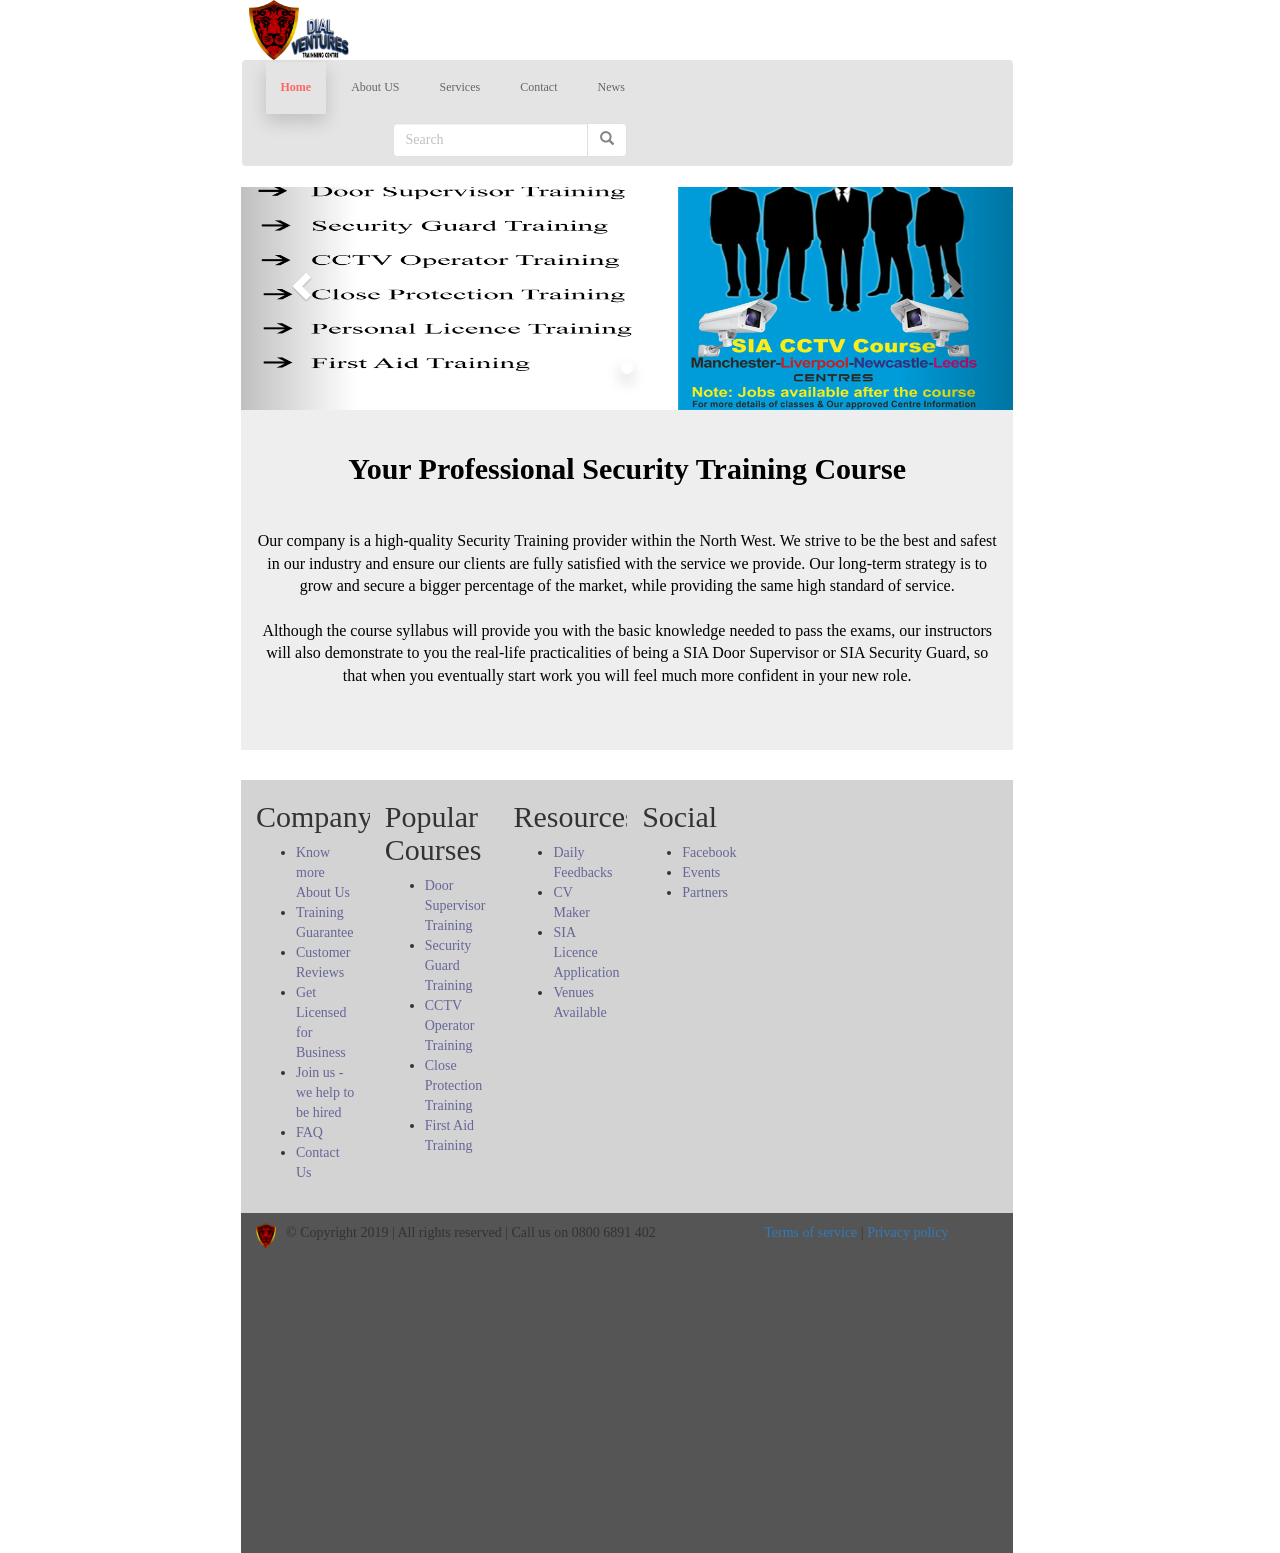
==== commit a7d63574: "services done services page with some info" ====
--- a/index.html
+++ b/index.html
@@ -90,7 +90,7 @@
 
 
             <!--container-->
-
+<!--row of pic and text-->
             <div data-brackets-id="549" class="containerAssects">
                 <div data-brackets-id="550" class="row">
 
@@ -166,10 +166,79 @@
                         <h2 data-brackets-id="587">About Us</h2>
                         <p data-brackets-id="588" class="indent">best trainning and lessons</p>
                     </div>
+                    
+                    
+                    
+                    
                     <!--        services-->
                     <div data-brackets-id="589" class="services">
-                        <h2 data-brackets-id="590">services</h2>
-                        <p data-brackets-id="591" class="indent">we sell what we show</p>
+                        <h2 data-brackets-id="590"> Main Areas of Training </h2>
+                        <p data-brackets-id="591" class="indent"> Welcome to Dial Ventures Training Centre </p>
+                        
+                        
+                        <div class="container">    
+                            <div class="row">
+                                <div class="col-sm-4">
+                                    <div class="panel panel-primary">
+                                        <div class="panel-heading">SIA DOOR SUPERVISOR</div>
+                                        <div class="panel-body"><img src="Images/pic1.jpeg" class="img-responsive" alt="Image"></div>
+                                        <div class="panel-footer"> Security Guarding and Door Supervision <br><br>
+                                            The Door Supervisor Training Course is required to obtain your SIA Door Supervisor Licence. This allows you to work in the private security industry as a Door Supervisor or Security Officer. Door Supervisors usually work at licenced premises but can work in a wide variety of roles including static guarding, manned guarding, key holding etc.<br><br><br></div>
+                                    </div>
+                                </div>
+                                <div class="col-sm-4"> 
+                                    <div class="panel panel-primary">
+                                        <div class="panel-heading"> SECURITY GUARD </div>
+                                        <div class="panel-body"><img src="Images/pic1.jpeg" class="img-responsive" alt="Image"></div>
+                                        <div class="panel-footer"> Security Guarding <br><br>
+                                            The Security Guard Course is required if you want to obtain the SIA Security Guarding Licence which allows you to work in the private security industry as a security officer. Security Officers usually work can work in a wide variety of roles including static guarding, manned guarding, key holding etc.<br> It is important to understand that Security Guards cannot work as Door Supervisors. However, Door Supervisors can work as Security Guards.
+                                            </div>
+                                    </div>
+                                </div>
+                                <div class="col-sm-4"> 
+                                    <div class="panel panel-primary">
+                                        <div class="panel-heading"> CCTV OPERATOR </div>
+                                        <div class="panel-body"><img src="Images/pic1.jpeg" class="img-responsive" alt="Image"></div>
+                                        <div class="panel-footer"> Video Surveillance <br><br>
+                                            This course is a legal requirement to obtain the SIA CCTV Licence which enables you to work as a CCTV operator. CCTV Operators usually work in a control room which is connected to a wide array of camera footage. Employers typically include security companies, medium-large corporations, local councils.<br><br><br><br><br></div>
+                                    </div>
+                                </div>
+                                
+                            </div>
+                        </div><br>
+
+                        <div class="container">    
+                            <div class="row">
+                                <div class="col-sm-4">
+                                    <div class="panel panel-primary">
+                                        <div class="panel-heading"> CLOSE PROTECTION </div>
+                                        <div class="panel-body"><img src="Images/pic1.jpeg" class="img-responsive" alt="Image"></div>
+                                        <div class="panel-footer"> Close Protection Officer (CPO) <br><br>
+                                            Being a Close Protection Officer can be extremely demanding and requires in-depth knowledge and training. This means the Close Protection training course covers a broad range of skills, from threat assessment, operational planning and reconnaissance, to vehicle techniques, search procedures and close protection teamwork.<br><br></div>
+                                    </div>
+                                </div>
+                                <div class="col-sm-4"> 
+                                    <div class="panel panel-primary">
+                                        <div class="panel-heading"> FIRST AID </div>
+                                        <div class="panel-body"><img src="Images/pic1.jpeg" class="img-responsive" alt="Image"></div>
+                                        <div class="panel-footer"> First Aid at Work <br><br>
+                                            This First Aid course is suitable for staff in any sector, though in this case it is primarily targeted for the security businesses. The course will provide the knowledge and ability to ensure a safe working environment when faced with greater risks, and to treat a wider range of conditions.<br><br><br></div>
+                                    </div>
+                                </div>
+                                <div class="col-sm-4"> 
+                                    <div class="panel panel-primary">
+                                        <div class="panel-heading"> EVENT SECURITY </div>
+                                        <div class="panel-body"><img src="Images/pic1.jpeg" class="img-responsive" alt="Image"></div>
+                                        <div class="panel-footer"> Event security & stewards <br><br>
+                                            Stewards and event security guards operate on all occasions, from major music festivals, concerts to cooperative events. They strive to make the event a success, ensuring that safety is not compromised.
+                                            The security of customers and the establishment security are the main objective of the events security guard and stewards. <br><br></div>
+                                    </div>
+                                </div>
+                            </div>
+                        </div><br><br>
+        
+                        
+                        
                     </div>
                     <!--        contacts-->
                     <div data-brackets-id="592" class="contacts">
--- a/StyleSheet/style.css
+++ b/StyleSheet/style.css
@@ -1,7 +1,7 @@
 .container-box{
     font-family: "Times New Roman", Times, serif;
     padding-left: 20%;
-    padding-right: 20%;   
+    padding-right: 22%;   
 }
 
 /*div containers*/
@@ -32,7 +32,7 @@
 nav{
     height: ;
     margin-left: 4.7%;
-    margin-right: 4.7%;
+    margin-right: 5.9%;
 
 }
 
@@ -49,21 +49,6 @@
     
     
 }
-
-/*
-.contact nav-item{
-    
-    height: 20px;
-    width: 20px;
-    margin-left: 50px;
-}
-.contact{
-    padding-left: 70%;
-    padding-bottom: 0px;
-    
-}
-*/
-/*navbar button layout */
 
 
 .navbar-default{
@@ -248,33 +233,27 @@
 
 /*/////////////////////////////*/
 
-
-/* Set height of the grid so .sidenav can be 100% (adjust as needed) */
-/*.row.content {height: 450px}*/
-
-/* Set gray background color and 100% height */
-/*
-.sidenav {
-    padding-top: 10px;
-    background-color: #f1f1f1;
-    height: auto;
-    width: auto;
-}
-*/
-
-/* Set black background color, white text and some padding */
-
-/* On small screens, set height to 'auto' for sidenav and grid */
-/*
-@media screen and (max-width: 767px) {
-    .sidenav {
-        height: auto;
-        width: auto;
-        padding: 0px;
-    }
-    .row.content {height:auto;} 
-}
-*/
+/*services*/
+/*panels*/
+
+.panel-body img{
+    width: 500px;
+    height: 250px;
+}
+.col-sm-4{
+    width: 290px;
+    height: 650px;
+    padding-bottom: 10px;
+}
+.row{
+    margin-right:%;
+    margin-left: %;
+}
+.panel-footer{
+    padding-bottom: 0px;
+    padding-top: 5px;
+}
+
 
 /*footer*/
 
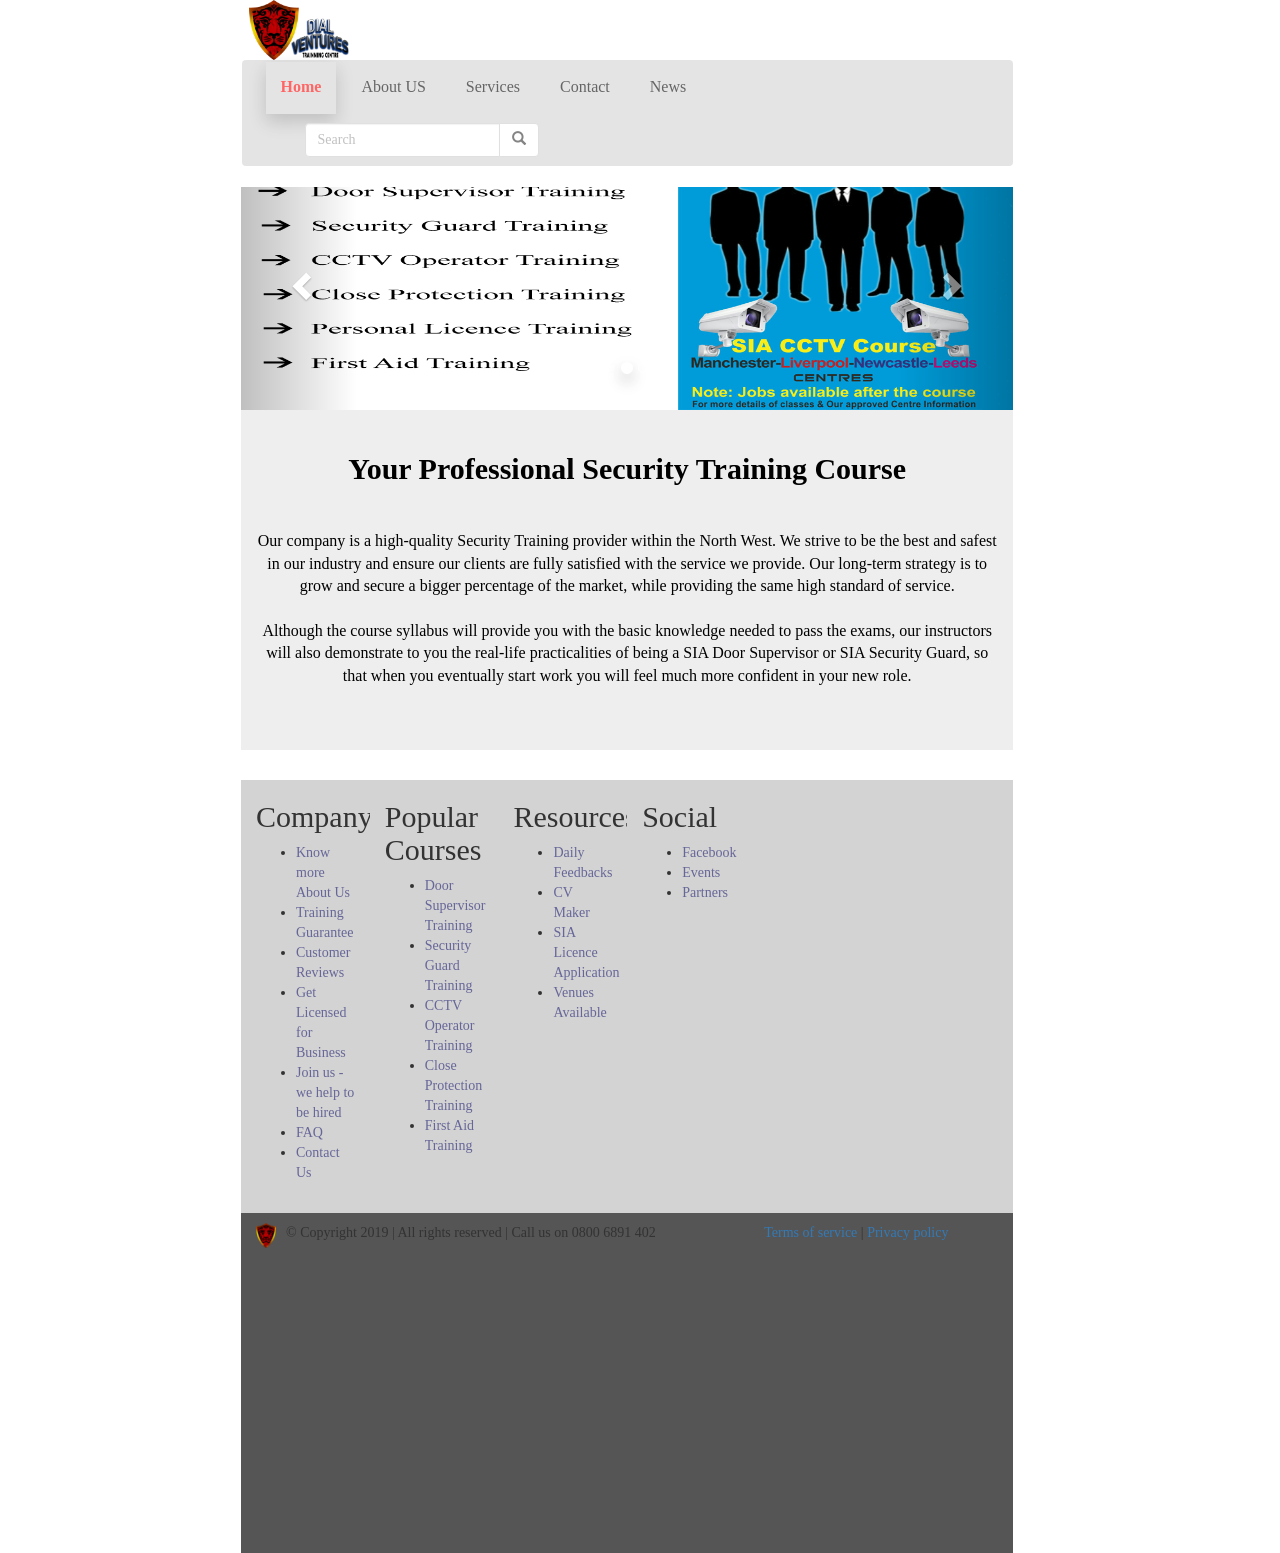
==== commit f7a8b1b7: "done fase 1 of the website i will try to put it online now ;)" ====
--- a/index.html
+++ b/index.html
@@ -6,27 +6,15 @@
         <meta name="viewport" content="width=device-width, initial-scale=1">
         <title> Security </title>
 
-<!--        <link rel="stylesheet" href="https://stackpath.bootstrapcdn.com/bootstrap/4.3.1/css/bootstrap.min.css" integrity="sha384-ggOyR0iXCbMQv3Xipma34MD+dH/1fQ784/j6cY/iJTQUOhcWr7x9JvoRxT2MZw1T" crossorigin="anonymous">-->
-
         <link rel="stylesheet" href="https://maxcdn.bootstrapcdn.com/bootstrap/3.4.0/css/bootstrap.min.css">
-
-<!--        <link rel="stylesheet" href="https://stackpath.bootstrapcdn.com/bootstrap/4.1.2/css/bootstrap.min.css" integrity="sha384-Smlep5jCw/wG7hdkwQ/Z5nLIefveQRIY9nfy6xoR1uRYBtpZgI6339F5dgvm/e9B" crossorigin="anonymous">-->
-
-
-
         <link rel="stylesheet" href="StyleSheet/style.css">
 
 
-
     </head>
-
-
-
     <body data-brackets-id="510" style="">
 
         <div data-brackets-id="511" class="container-box">
             <!--        Navbar-->
-
             <nav data-brackets-id="512" class="navbar nav navbar navbar-fixed-top">
                 <div data-brackets-id="513" class="container-fluid">
 
@@ -45,8 +33,6 @@
 
                 </div>
 
-
-
                 <nav data-brackets-id="527" class="navbar nav navbar-default-nav navbar-fixed-top-2">
                     <div data-brackets-id="528" class="container-fluid">
                         <ul data-brackets-id="529" class="nav navbar-nav navbar-right">
@@ -84,10 +70,6 @@
                     </div>
                 </nav>
             </nav>
-
-
-
-
 
             <!--container-->
 <!--row of pic and text-->
@@ -162,20 +144,46 @@
                     </div>
 
                     <!--        about us-->
-                    <div data-brackets-id="586" class="aboutUs">
-                        <h2 data-brackets-id="587">About Us</h2>
-                        <p data-brackets-id="588" class="indent">best trainning and lessons</p>
-                    </div>
-                    
-                    
-                    
-                    
+                    <div  class="aboutUs">
+
+    
+                            <div class="col-sm-03 ">
+                                <h2 data-brackets-id="587">About Us</h2>
+                            </div>
+                            <div class="col-sm-01">
+                                <hr>
+                                <h2>Who are we</h2><br>
+                                <p1>Our management and directors have more than 15 years of experience in the security industry. We believe that is why we have a success rate of 99.9% of our students getting a job after the course. Our experience, planning and service delivery is unparalleled. We actively encourage ongoing communication with local authorities and police licensing. This makes us transparent with everything we do and keeps us always informed about changes in laws and procedures.<br><br>
+                                    These positive relationships have ensured a solid industry reputation within the industry. We pride ourselves on our ability to meet the needs of our students, no matter how large or small the project is or what we need to do, we always provide a comprehensive service to the highest standards.<br><br>
+                                    With our increased commitment to the security industry, we are proud to sponsor events, bars and club networks in Manchester. These sites sometimes solicit staff and we provide them with the contacts, which are previously authorized by our students who have completed the door security and supervision course.<br><br>
+
+                                    We work closely with all industry sectors on a regular basis, this helps us to adapt our high-quality service into one of the most dynamic and flexible sectors.
+                                </p1>
+                                <br><br>
+
+                                <h4><small>All courses booked with Get Licensed include:<br><br>
+
+                                    Training Guarantee:You get the course you purchased or an instant refund.<br>
+                                    Price Match: You won't find the same course cheaper anywhere else.<br>
+                                    After Hours Customer Support: We are available after hours via chat and telephone.<br>
+                                    Secure Booking: Your details are safe with industry-standard SSL protection.</small></h4>
+                                <hr>
+                                <h2>SIA Security Guarding course</h2>
+
+                                <br>
+                                <p1>This course will prepare you for an exciting and challenging career in the Private Security Industry.<br><br>
+                                    We understand that examinations can be a daunting prospect but we assure you there is no need to worry. Everything you need to know for the examination is covered in the Security Guarding course and your expert instructor will fully prepare you for success in the tests.
+
+                                    Our pass rates are some of the highest in the business thanks to the highly experienced instructors and the quality of the training providers.</p1>
+                                <hr>
+                        </div>
+                    </div>
+ 
                     <!--        services-->
                     <div data-brackets-id="589" class="services">
                         <h2 data-brackets-id="590"> Main Areas of Training </h2>
                         <p data-brackets-id="591" class="indent"> Welcome to Dial Ventures Training Centre </p>
                         
-                        
                         <div class="container">    
                             <div class="row">
                                 <div class="col-sm-4">
@@ -236,9 +244,7 @@
                                 </div>
                             </div>
                         </div><br><br>
-        
-                        
-                        
+         
                     </div>
                     <!--        contacts-->
                     <div data-brackets-id="592" class="contacts">
@@ -265,35 +271,7 @@
                         <p data-brackets-id="611" class="indent"> Please contact the office for more information </p>
                     </div>
 
-
                     <!-- Footer -->
-                    <!--        <footer class="page-footer font-small teal pt-4">-->
-
-                    <!-- Footer Text -->
-                    <!--
-<div class="container-fluid text-center text-md-left">
-
-</div>
--->
-                    <!-- Footer Text -->
-
-                    <!-- Copyright --> 
-                    <!--
-<div class="footer-copyright text-center py-3">© 2018 Copyright:
-<p> Coded by Wylker Gomes </p>
-</div>
--->
-                    <!-- Copyright -->
-
-                    <!--        </footer>-->
-
-
-
-
-
-                    <!-- Footer -->
-
-
                     <div data-brackets-id="612" id="contain-footer">
 
                         <div data-brackets-id="613" class="col-md-2">
@@ -359,30 +337,10 @@
         </div>
         <!--                footer-->
 
-
-
-        <!--        <script src="https://code.jquery.com/jquery-3.3.1.slim.min.js" integrity="sha384-q8i/X+965DzO0rT7abK41JStQIAqVgRVzpbzo5smXKp4YfRvH+8abtTE1Pi6jizo" crossorigin="anonymous"></script>-->
-        <!--        <script src="https://cdnjs.cloudflare.com/ajax/libs/popper.js/1.14.7/umd/popper.min.js" integrity="sha384-UO2eT0CpHqdSJQ6hJty5KVphtPhzWj9WO1clHTMGa3JDZwrnQq4sF86dIHNDz0W1" crossorigin="anonymous"></script>-->
-        <!--        <script src="https://stackpath.bootstrapcdn.com/bootstrap/4.3.1/js/bootstrap.min.js" integrity="sha384-JjSmVgyd0p3pXB1rRibZUAYoIIy6OrQ6VrjIEaFf/nJGzIxFDsf4x0xIM+B07jRM" crossorigin="anonymous"></script>-->
-
         <script data-brackets-id="673" src="https://ajax.googleapis.com/ajax/libs/jquery/3.3.1/jquery.min.js"></script>
         <script data-brackets-id="674" src="https://maxcdn.bootstrapcdn.com/bootstrap/3.4.0/js/bootstrap.min.js"></script>
-
-
         <script data-brackets-id="675" src="JavaScript/main.js"></script>
-
-
         <script data-brackets-id="676" src="http://ajax.googleapis.com/ajax/libs/jquery/1.10.2/jquery.min.js"></script>
-        <!--        <script src="js/bootstrap.js"></script>-->
-
-
-
-
-
-
-
-
 
     </body>
-
 </html>
--- a/StyleSheet/style.css
+++ b/StyleSheet/style.css
@@ -3,13 +3,10 @@
     padding-left: 20%;
     padding-right: 22%;   
 }
-
 /*div containers*/
-
 .containerAssects .home{
     display:;
 }
-
 .containerAssects .aboutUs{
     display:none;
 }
@@ -21,42 +18,23 @@
 }
 .containerAssects .news{display:none;
 }
-
 /*end of div containers*/
 
 /*nav*/
 ul a:hover{
     color: red !important;
 }
-
 nav{
     height: ;
     margin-left: 4.7%;
     margin-right: 5.9%;
 
 }
-
 nav li{
-    text-align: center;
-/*    text-transform: uppercase; */
-    
-    
-    
+    text-align: center;  
 }
 nav a{
-    color: black!important;
-/*    font-size: 1em !important;*/
-    
-    
-}
-
-
-.navbar-default{
-/*
-    margin-top: 8;
-    background-color: black;
-    border-color: gray;
-*/
+    color: black!important;   
 }
 .navbar-default .icon-bar {
 /*    background-color: white;*/
@@ -64,53 +42,28 @@
 .navbar-default-nav{
     background-color: gray;
     opacity: 0.6;
-    font-size: 12px;
-    color: black;
-
-/*
-    padding-top: -5%;
-    padding-bottom: -5%;
-*/
-    
+    font-size: 16px;
+    color: black;
 }
 /*/////////////////////*/
-
 li.nav-item{
     padding: 1px 2px;
-/*
-    padding-top: -5%;
-    padding-bottom: -5%;
-*/
-}
-
+}
 /*search bar */
 .input-group{
-    margin-left: 10em;
+    margin-left: 2em;
 }
 /*nav buttons*/
 .navbar-nav>li>a {
-/*
-        padding-top: -5%;
-        padding-bottom: -5%;
-*/
     margin-left: 6px;
-    
-}
-
-
+}
 .navbar-nav>li>a:hover:after{
     position: ;
     background-color: ;
 }
 .nav-item{
     background-color: ;
-/*
-    padding-top: -5%;
-    padding-bottom: -5%;
-*/
-}
-
-
+}
 li > a:after{
     content: '';
     display: block;
@@ -130,9 +83,7 @@
     border-top-left-radius: px;
     border-top-right-radius: px;
     box-shadow: 0 8px 16px 0 rgba(0,0,0,0.2), 0 6px 20px 0 rgba(0,0,0,0.10);
-    
-}
-
+}
 /* contacts phone number and email*/
 .navbar-right{
     margin-left:;
@@ -141,16 +92,14 @@
     padding-top: ;
     padding-left: ;
     padding-bottom:0px;
-    
 }
 .nav>li>a:hover{
     background-color: lightgray;
     border-top-left-radius: px;
     border-top-right-radius: px;
-    
 }
 .contact{
-    margin-right: -51.9em;
+    margin-right: -50em;
     float: right;
     top: ;
     margin-top: -50px;
@@ -163,10 +112,8 @@
     background-color: lightgray;
     margin-left:; 
     color: black;
-    
 }
 .navbar-fixed-top{
-    
     padding-left: 11%;
     padding-right: 11%;
     background-color: white;  
@@ -176,42 +123,20 @@
     margin-left: 4%;
 }
 /*container assects*/
-
 .containerAssects{
     margin-top:150px;
 }
-
 /*Image carosel*/
 .carousel-inner{
-    
     overflow-x: hidden;
     width: 100%;
     height: 100%;
     padding-bottom:;
-
-}
-/*
-.item>img{
-    height: 100%;
-    width: 100%;
-    padding-top: px;
-    
-}
-*/
+}
 .carousel-inner > .item > img {
     width:100%;
     height:260px;
-/*    object-fit:contain;*/
-/*
-    .fill {object-fit: fill;}
-    .contain {object-fit: contain;}
-    .cover {object-fit: cover;}
-    .scale-down {object-fit: scale-down;}
-    .none {object-fit: none;}
-*/
-}
-
-
+}
 /*jumbotron*/
 h1.display-4 {
     margin: 0 0 50px;
@@ -229,8 +154,6 @@
     color: black;
     text-transform: ;
 }
-
-
 /*/////////////////////////////*/
 
 /*services*/
@@ -241,9 +164,10 @@
     height: 250px;
 }
 .col-sm-4{
-    width: 290px;
+    width: 250px;
     height: 650px;
     padding-bottom: 10px;
+    padding-top: 15px;
 }
 .row{
     margin-right:%;
@@ -253,10 +177,7 @@
     padding-bottom: 0px;
     padding-top: 5px;
 }
-
-
 /*footer*/
-
 #contain-footer{
     background-color: lightgray;
     height: 625px;
@@ -264,7 +185,6 @@
     padding-left: %;
     padding-right: %;
 }
-
 .row{
     margin-right: px;
 }
@@ -272,7 +192,6 @@
     background-color: lightgray;
     padding-bottom: 20px;
 }
-
 .col-md-12 {
 
     height: 340px;
@@ -281,11 +200,7 @@
     padding-top: 0px;
     margin-bottom: 0px;
     position: fixed-botton;
-
-}
-
-
-
+}
 .pull-left{
     padding-top: 10px;
     margin-right: 10px;
@@ -294,3 +209,12 @@
     padding-top: 10px;
     margin-right: 50px;
 }
+/*about us*/
+p1{
+    margin:;
+    line-height: ;
+    font-weight: ;
+    font-size: 16px;
+    color: black;
+    text-transform: ;
+}
